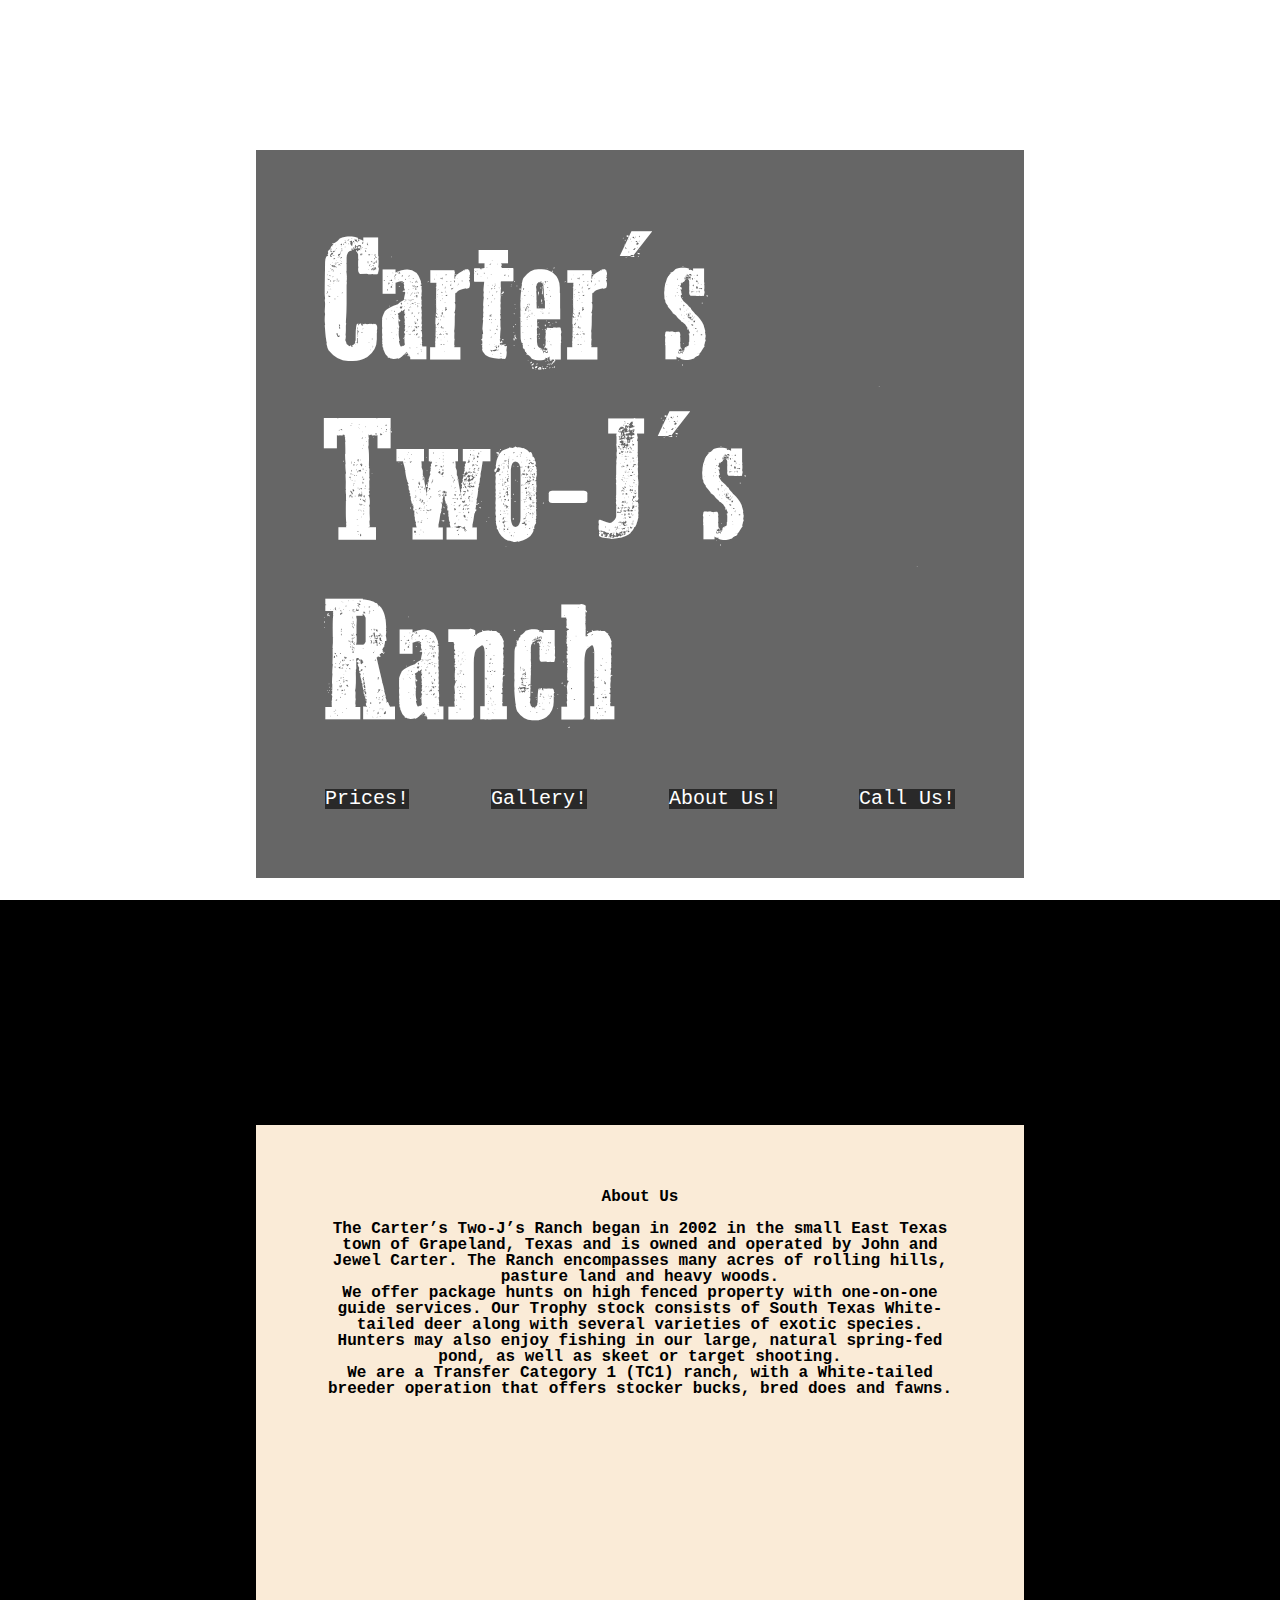
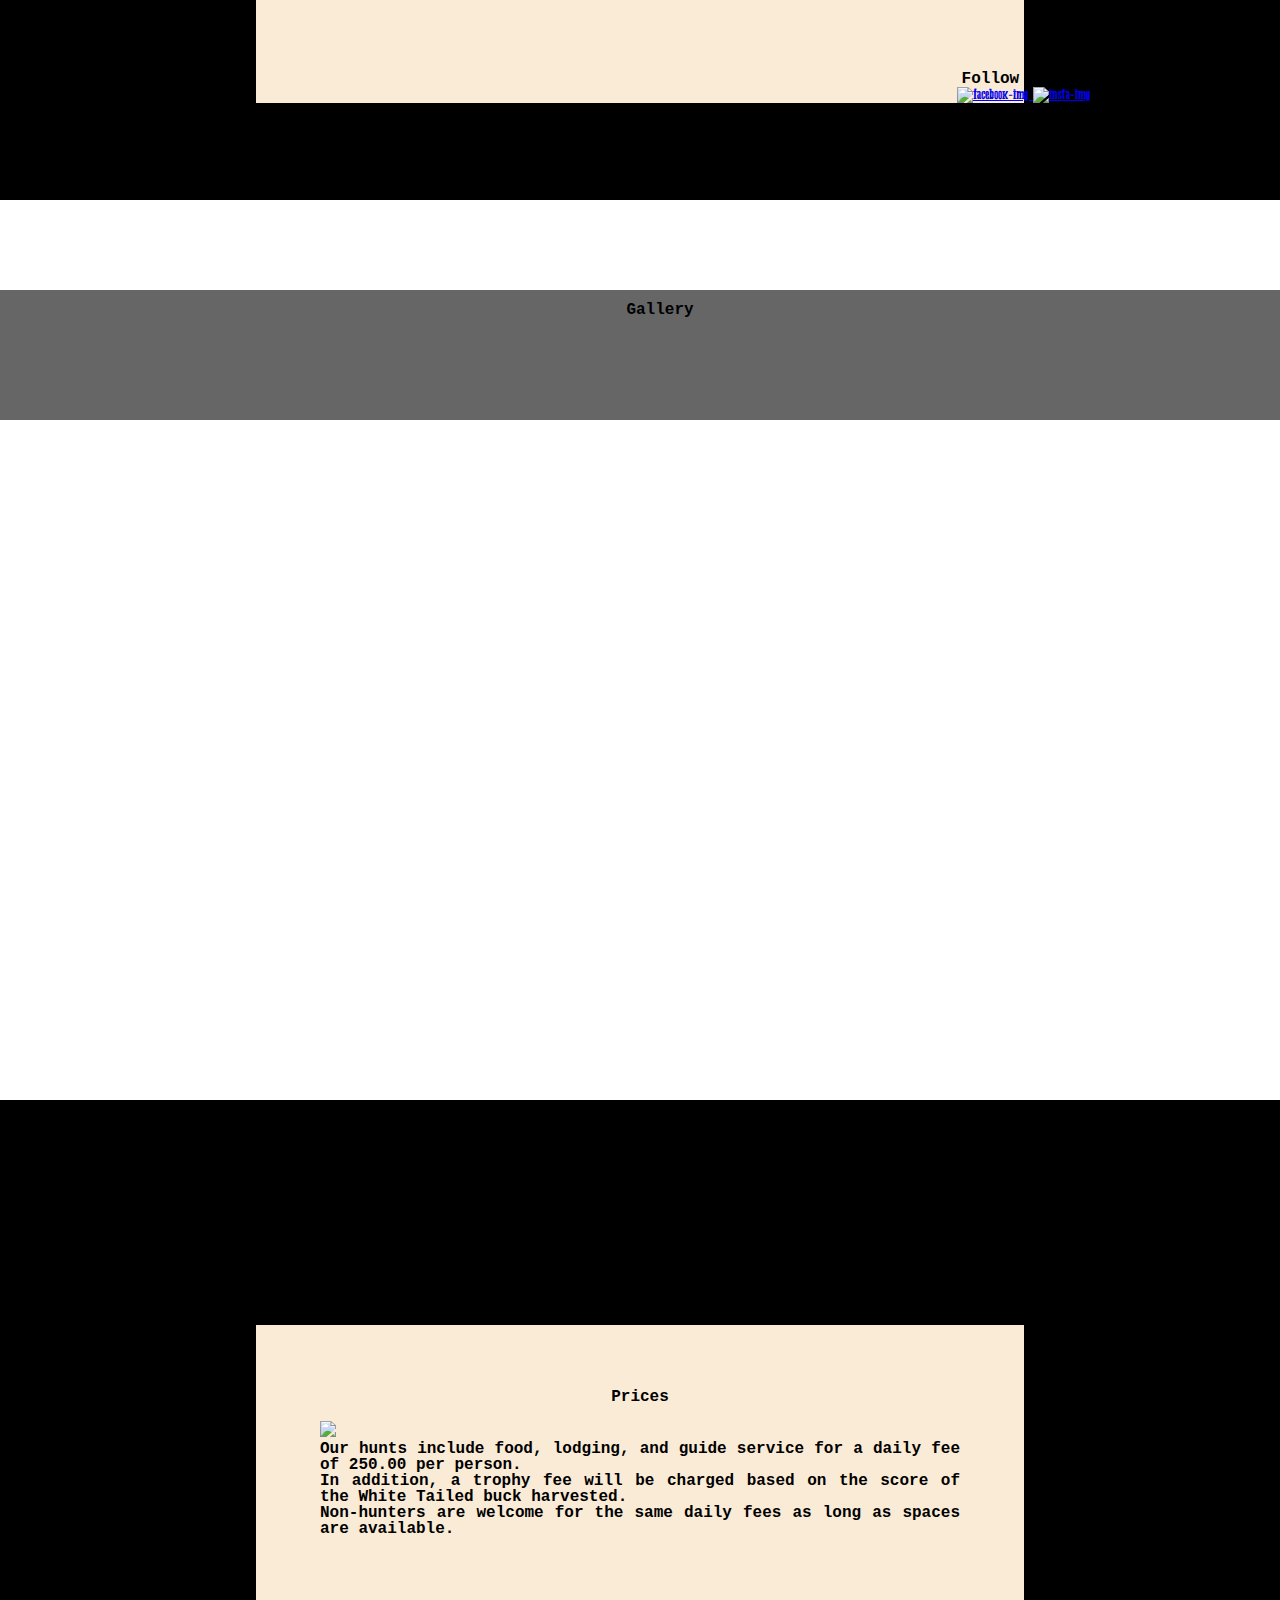
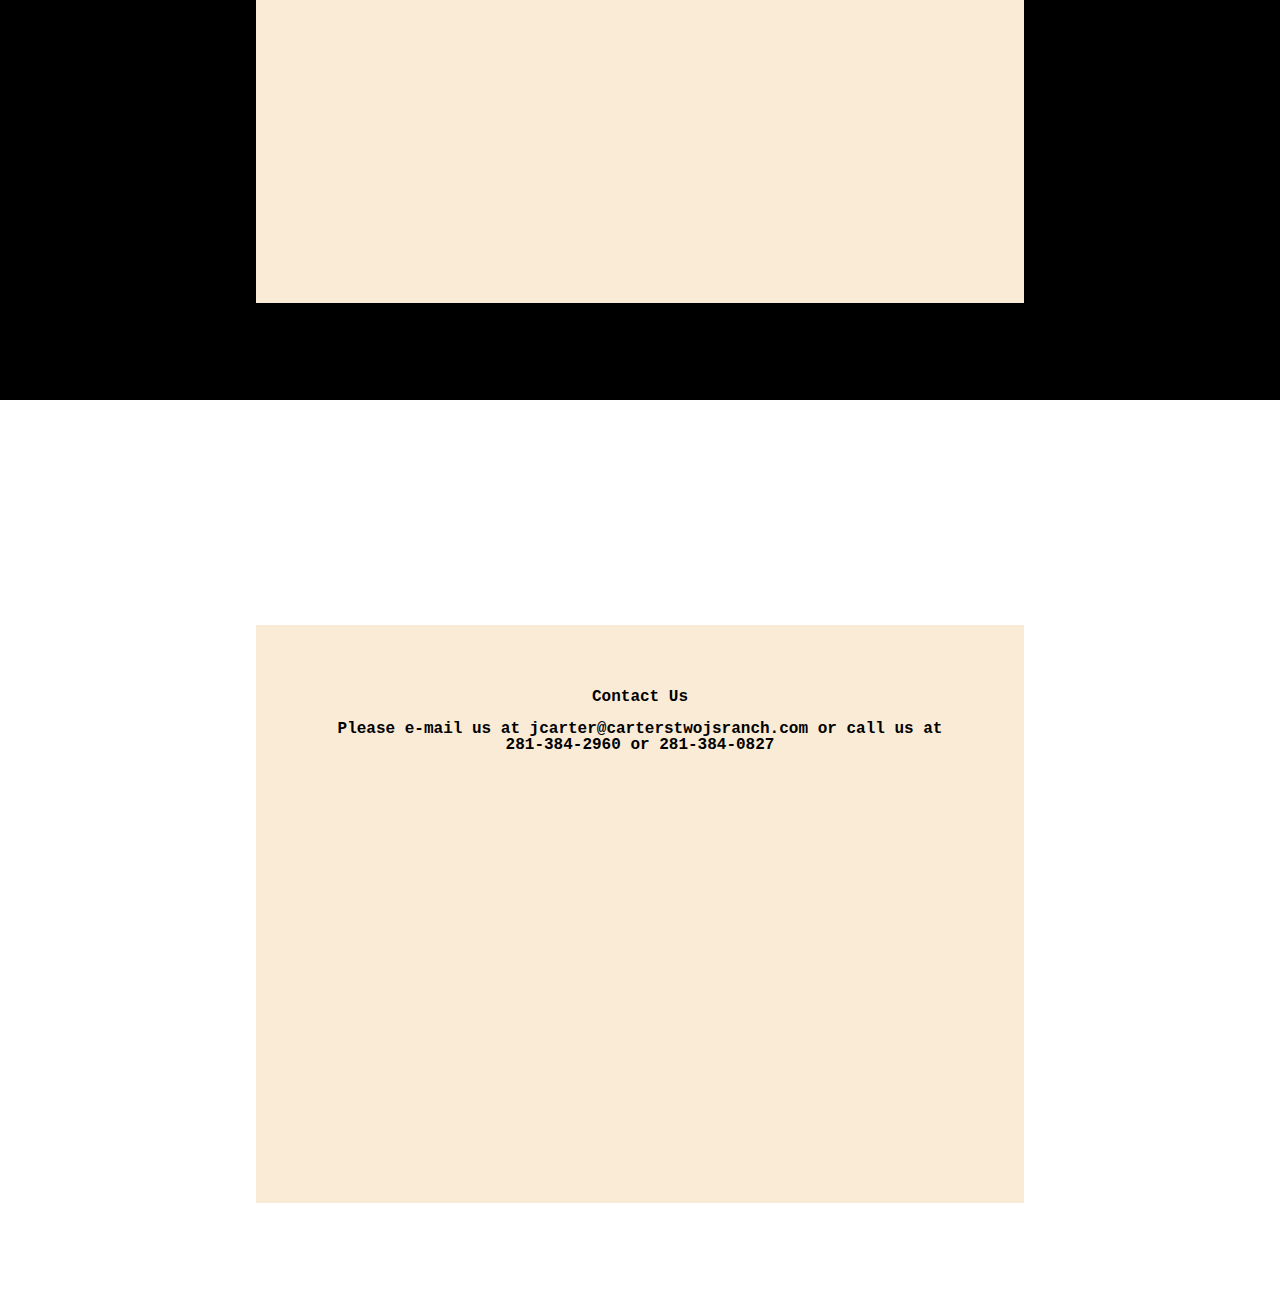
==== index.html @ 8eb3f3fd "added photos from ranch" ====
<!DOCTYPE html>
<html lang="en">
<head>
    <meta charset="UTF-8">
    <meta name="viewport" content="width=device-width, initial-scale=1.0">
    <meta http-equiv="X-UA-Compatible" content="ie=edge">
    <title>Carters Two J's Ranch</title>
    <link rel="stylesheet" href="./assets/css/reset.css">
    <link rel="stylesheet" href="./assets/css/style.css">
    <!-- our font -->
    <link href="https://fonts.googleapis.com/css?family=Sedgwick+Ave+Display&display=swap" rel="stylesheet">
    <link rel="stylesheet" href="./assets/fonts/webfontkit-20190725-182237/stylesheet.css">

    
    
</head>
<body>
    <div class="para1">
        
        <div class="headline-container">
            <!-- <h1 class="headline">Carter’s Two-J’s Ranch</h1> -->
            <span class="headline">
                <h2>Carter's</h2>
                <h2>Two-J's Ranch</h2>
            </span>
            <!-- <span class="headline">Carter’s</span>
            <span class="headline">Two-J’s Ranch</span> -->
            <!-- <span class="headline">Ranch</span> -->
            
            <div class="linkcontainer">
                
                <a class= "linkto" href="#prices">Prices!</a>
                
                
                <a class= "linkto" href="#gallery">Gallery!</a>
                
                
                <a class= "linkto" href="#about">About Us!</a>
                
                
                <a class= "linkto" href="#para2">Call Us!</a>
                
                
            </div>
        </div>
    </div>
    <div id="about">
        <div class="container">
            <h1>About Us</h1>
            <br>
            <!-- <img src="assets/barbed.gif" style= "width: 100%; display: inline-block"> -->
            <p>
                The Carter’s Two-J’s Ranch began in 2002 in the small East Texas town of Grapeland, Texas and is owned and operated by John and Jewel Carter. The Ranch encompasses many acres of rolling hills, pasture land and heavy woods.
            </p>
            <p>
                We offer package hunts on high fenced property with one-on-one guide services. Our Trophy stock consists of South Texas White-tailed deer along with several varieties of exotic species. Hunters may also enjoy fishing in our large, natural spring-fed pond, as well as skeet or target shooting.
            </p>
            <p>
                We are a Transfer Category 1 (TC1) ranch, with a White-tailed breeder operation that offers stocker bucks, bred does and fawns.
            </p>

            <div class="social">

                <p>Follow us on: </p>
                <a href="https://www.facebook.com/Carters-Two-Js-Ranch-110358840312323/">
                    <img href="https://www.facebook.com/Carters-Two-Js-Ranch-110358840312323/"style="width:50px;height:50px; border-style:none;"src="assets/fb-icon.jpg" alt="facebook-img"/>
                    
                </a>
                <a href="https://www.instagram.com/carterstwojs/"> 
                    <img href="https://www.instagram.com/carterstwojs/"style="width:50px;height:50px; border-style:none;" src="assets/insta-icon.jpg" alt="insta-img"/>
                </a>
            </div>
        </div>


    </div>
    <div id="gallery">
        <div class="gallery">
            <h1>Gallery</h1>
            

        </div>
    </div>
    <div id="prices">
            <div class="container felt">
                    <h1>Prices</h1>
                    <br>
                    <img src="assets/barbed.gif" style= "width: 100%; display: inline-block">
                    
                    
                    <div class="text-container">
                        <p>
                            Our hunts include food, lodging, and guide service for a daily fee of 250.00 per person.
                        </p>
                        <p>
                            In addition, a trophy fee will be charged based on the score of the White Tailed buck harvested. 
                        </p>
                        <p>
                            Non-hunters are welcome for the same daily fees as long as spaces are available.
                        </p>

                    </div>
        
        
                </div>
    </div>
    
    <div id="para2">
            <div class="container">
                    <h1>Contact Us</h1>
                    <br>
                    <!-- <img src="assets/barbed.gif" style= "width: 100%; display: inline-block"> -->
                    <p>
                            Please e-mail us at <strong>jcarter@carterstwojsranch.com</strong> or call us at    
                    </p>
                    <p>
                            281-384-2960 or 281-384-0827
                    </p>
        
        
                </div>
    </div>
    
<script>
    document.addEventListener('DOMContentLoaded', function() {
    var elems = document.querySelectorAll('.carousel');
    var instances = M.Carousel.init(elems, {fullWidth: true});
  });
     
</script>
</body>
</html>
---- assets/css/style.css ----
html{
    /* master scrolling */
    scroll-behavior: smooth; 
}


h1, p{
    font-family: 'Courier New', Courier, monospace;
    font-weight: 600;
}


.para1, .intro, #para2, #gallery, #prices, #about{
    width: 100vw;
    height: 100vh;
    margin: auto;
    text-align: center;
    font-family: 'western';

    justify-content: center;
    align-content: center;

    display: block;

    background-attachment: fixed;
    background-position: center;
    background-repeat: no-repeat;
    background-size: cover;

}

#about{
    background-color: black;
    background-image: url("./assets/image.png");    


}

.social{
    width:100%;
    position: absolute;
    bottom: 0px;
    display: inline-block;
    margin-right: 200px;
    /* padding: 5px; */
}
#gallery{
    background-image: url('./assets/carterspictures/murashkame-cBw5Fis0sw8-unsplash.jpg');
    position: relative;
}
.gallery{
    position: absolute;
    height: 10%;
    line-height: 10%;
    /* text-align: center; */
    padding: 20px;
    top: 10%;
    width: 100%;
    background-color: rgba(0,0,0,0.6);
}
#prices{
    /* background-image: url('./assets/carterspictures/deer-looking-feeder.JPG') */
    background-color: black;
}

.text-container{
    text-align: justify;

}



.para1{
    background-image: url("./assets/Lake.jpg");
    overflow: hidden;

}

#para2{
    background-image: url('./assets/deer.jpeg');
}
.linkcontainer{
   margin-top: 30px;
   font-family: 'Courier New', Courier, monospace;
   font-weight: 300;
   display: flex;
   justify-content: space-between;   
   width: 100%;
   
}

.linkto{    
    text-decoration: none;
    background: rgba(0,0,0,0.6);
    color:white;
    font-size: 20px;
    margin: 5px;
    padding: none;
}




.header{
    background-size: cover; 
    padding: 20px;
    height: 42vh;
    width:100%;
    
}




.headline-container{
    background: rgba(0,0,0,0.6);
    width: 50%;
    display: inline-block;
    padding:5%;
    margin-top: 10%;
    /* margin-right: 15%;  */
    color: white;
    font-size: 20vh;
    /* transition-delay: 2s; */

    -webkit-animation: fadein 3s; /* Safari, Chrome and Opera > 12.1 */
       -moz-animation: fadein 3s; /* Firefox < 16 */
        -ms-animation: fadein 3s; /* Internet Explorer */
         -o-animation: fadein 3s; /* Opera < 12.1 */
            animation: fadein 3s;
}

.headline {
    text-align: left
}



.intro{
    background-image: url("./assets/image.png");    
}

.container{
    background-color: #faebd7;
    display: inline-block;
    padding: 5%;
    width: 50%;
    height: 50%;
    margin-top:10%;
    position: relative;
    
    background-image: url("https://www.transparenttextures.com/patterns/purty-wood.png");
    /* This is mostly intended for prototyping; please download the pattern and re-host for production environments. Thank you! */
}


@keyframes fadein {
    from { opacity: 0; }
    to   { opacity: 1; }
}

/* Firefox < 16 */
@-moz-keyframes fadein {
    from { opacity: 0; }
    to   { opacity: 1; }
}

/* Safari, Chrome and Opera > 12.1 */
@-webkit-keyframes fadein {
    from { opacity: 0; }
    to   { opacity: 1; }
}

/* Internet Explorer */
@-ms-keyframes fadein {
    from { opacity: 0; }
    to   { opacity: 1; }
}

/* Opera < 12.1 */
@-o-keyframes fadein {
    from { opacity: 0; }
    to   { opacity: 1; }
}





@keyframes example {
    0%   {background-image: url('./assets/deer.jpeg');}
    25%  {background-image: url('./assets//Lake.jpg');}
    50%  {background-image: url('./assets/accomodations.jpeg');}
    100% {background-image: url('./assets/Lake.jpg');}
  }
  
  /* The element to apply the animation to */
  .para1 {
    width: 100%;
    height: 100vh;
    /* background-color: red; */
    animation-name: example;
    animation-duration: 10s;
  }
---- assets/fonts/webfontkit-20190725-182237/stylesheet.css ----
/*! Generated by Font Squirrel (https://www.fontsquirrel.com) on July 25, 2019 */



@font-face {
    font-family: 'western';
    src: url('./western_bang_bang-webfont.woff2') format('woff2'),
         url('./western_bang_bang-webfont.woff') format('woff');
    font-weight: normal;
    font-style: normal;

}
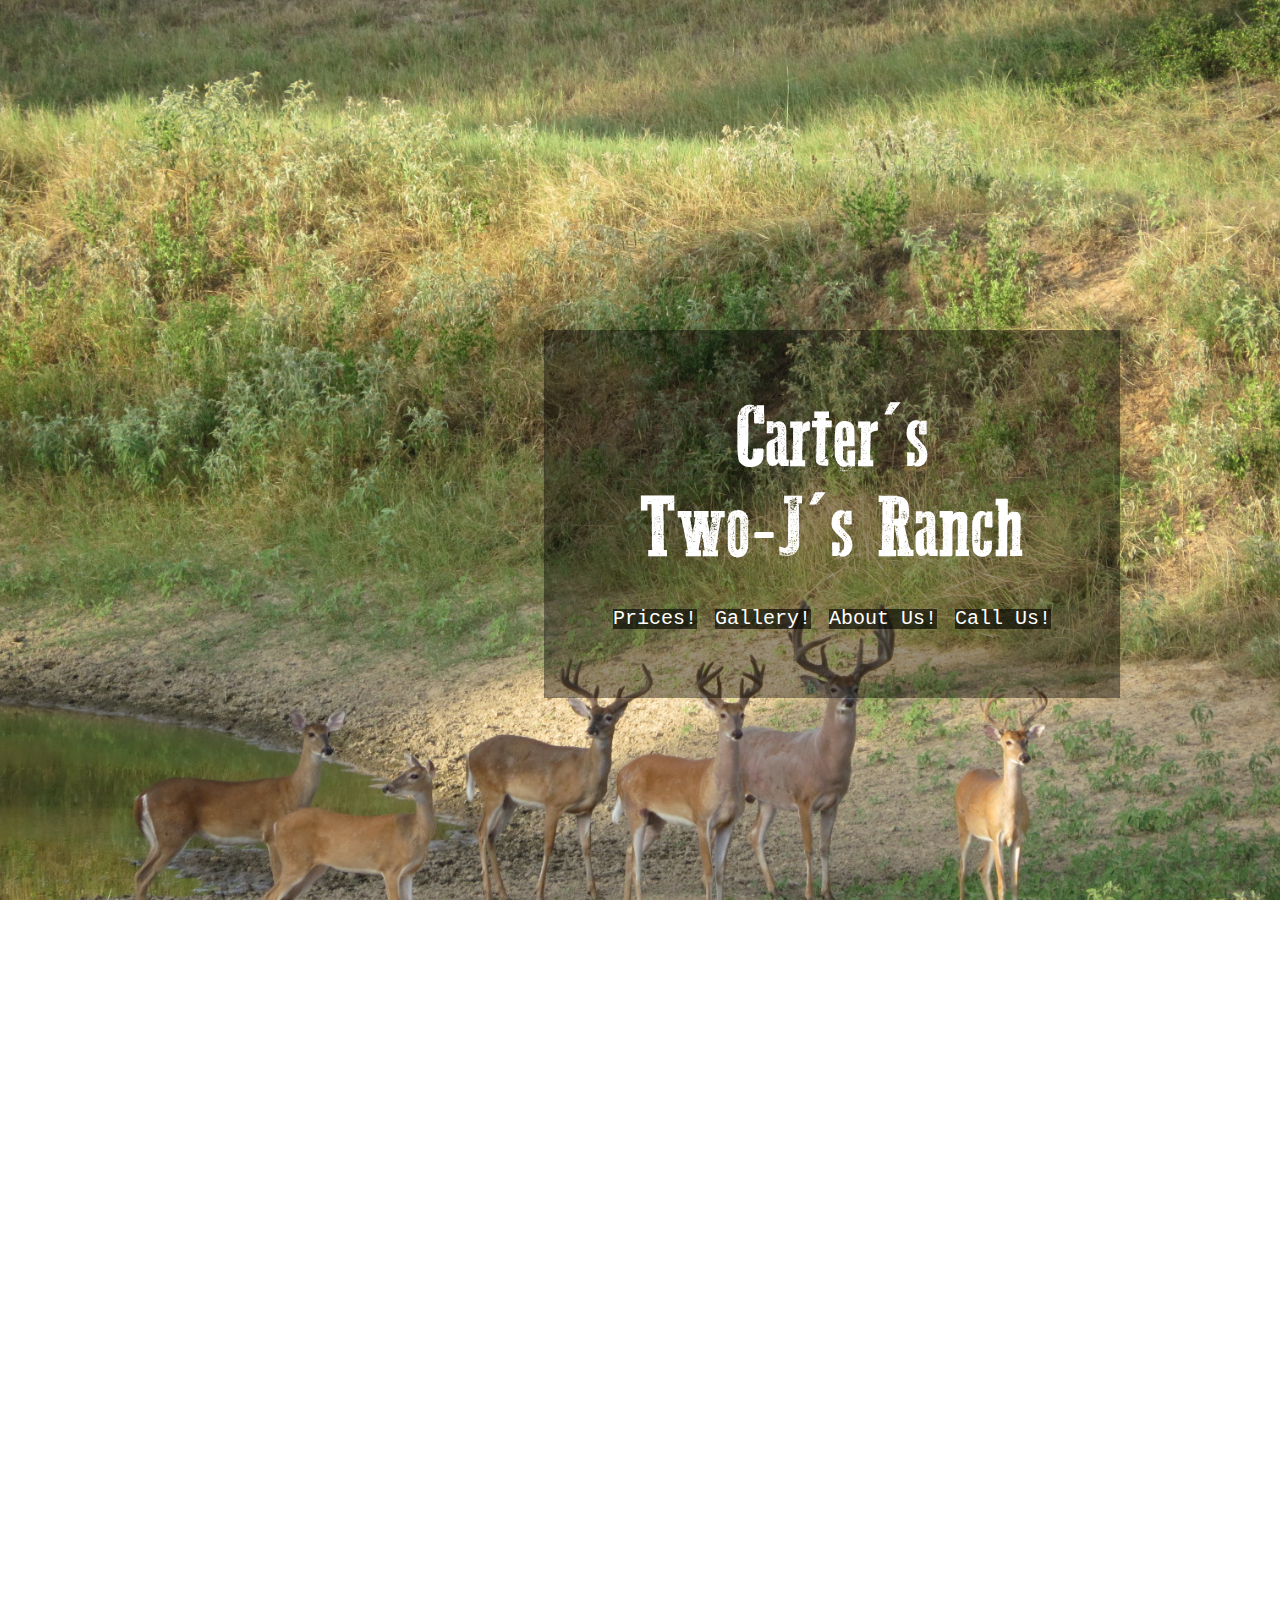
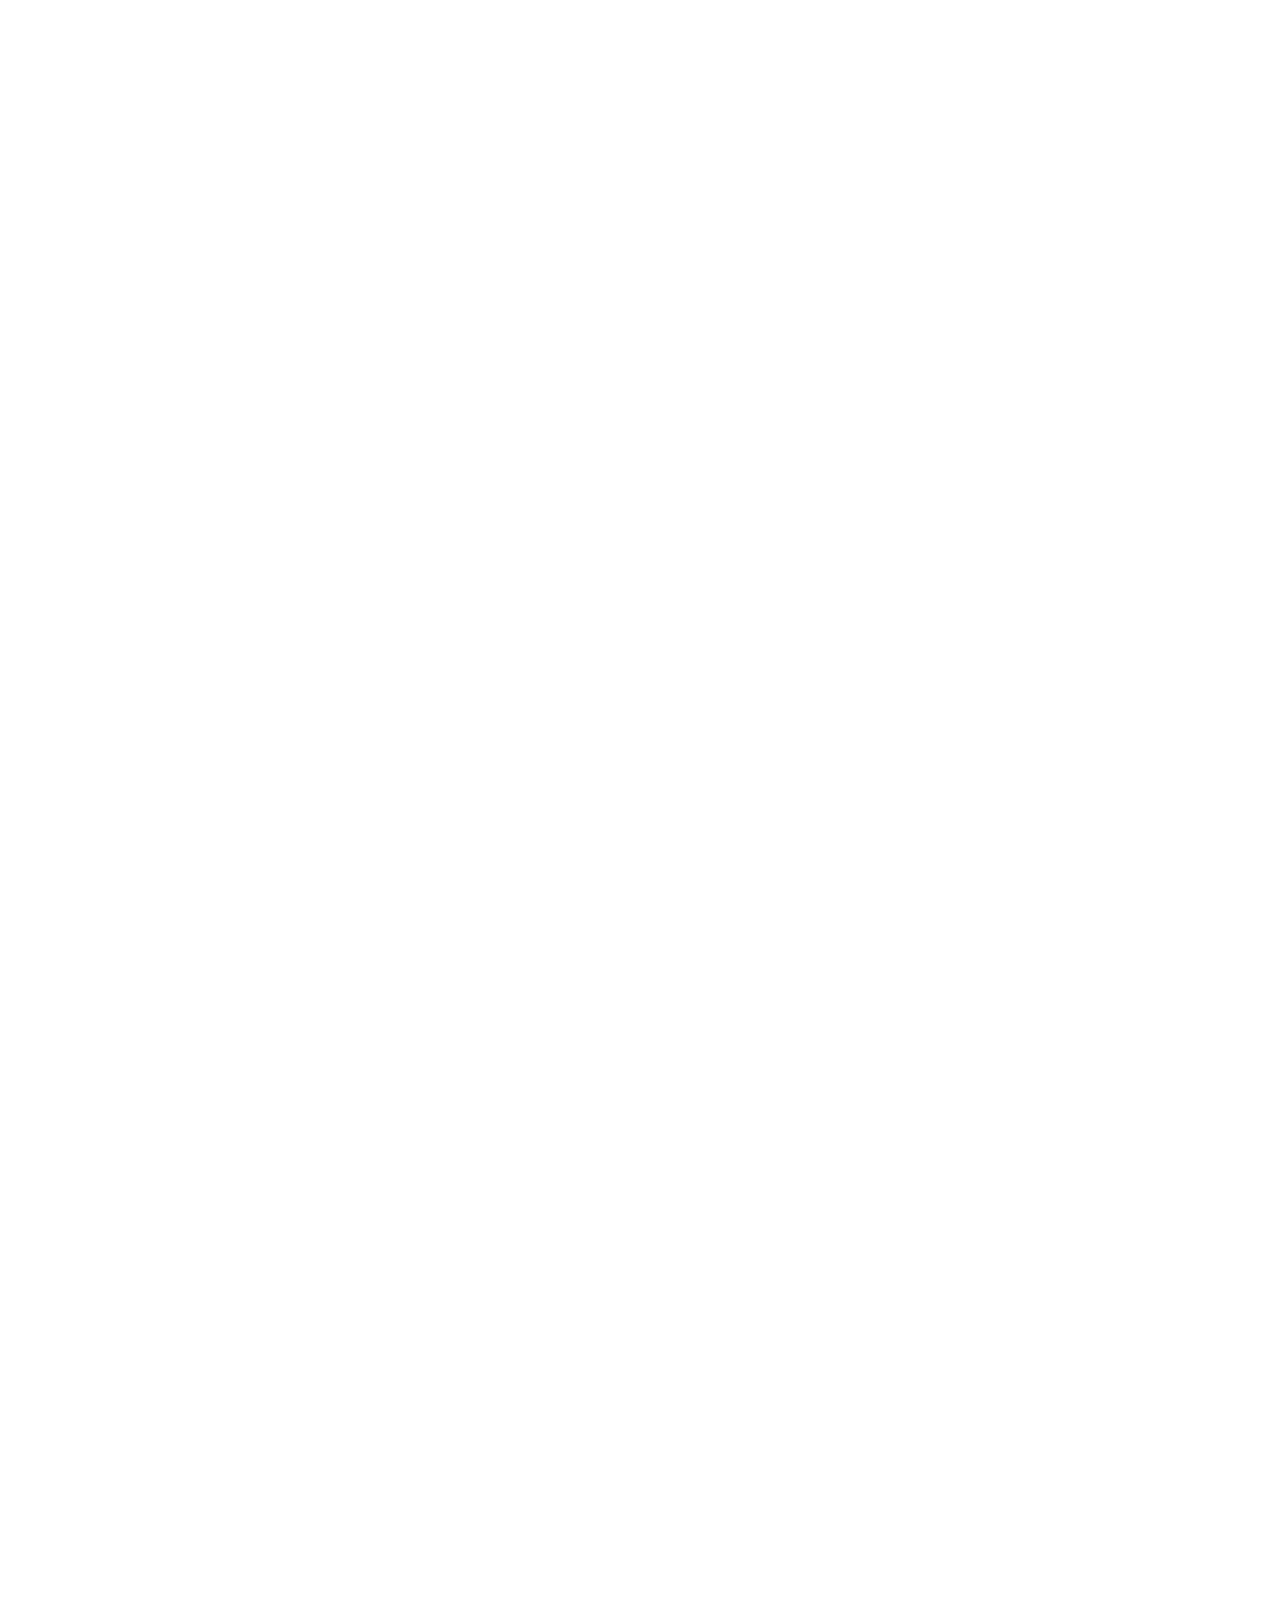
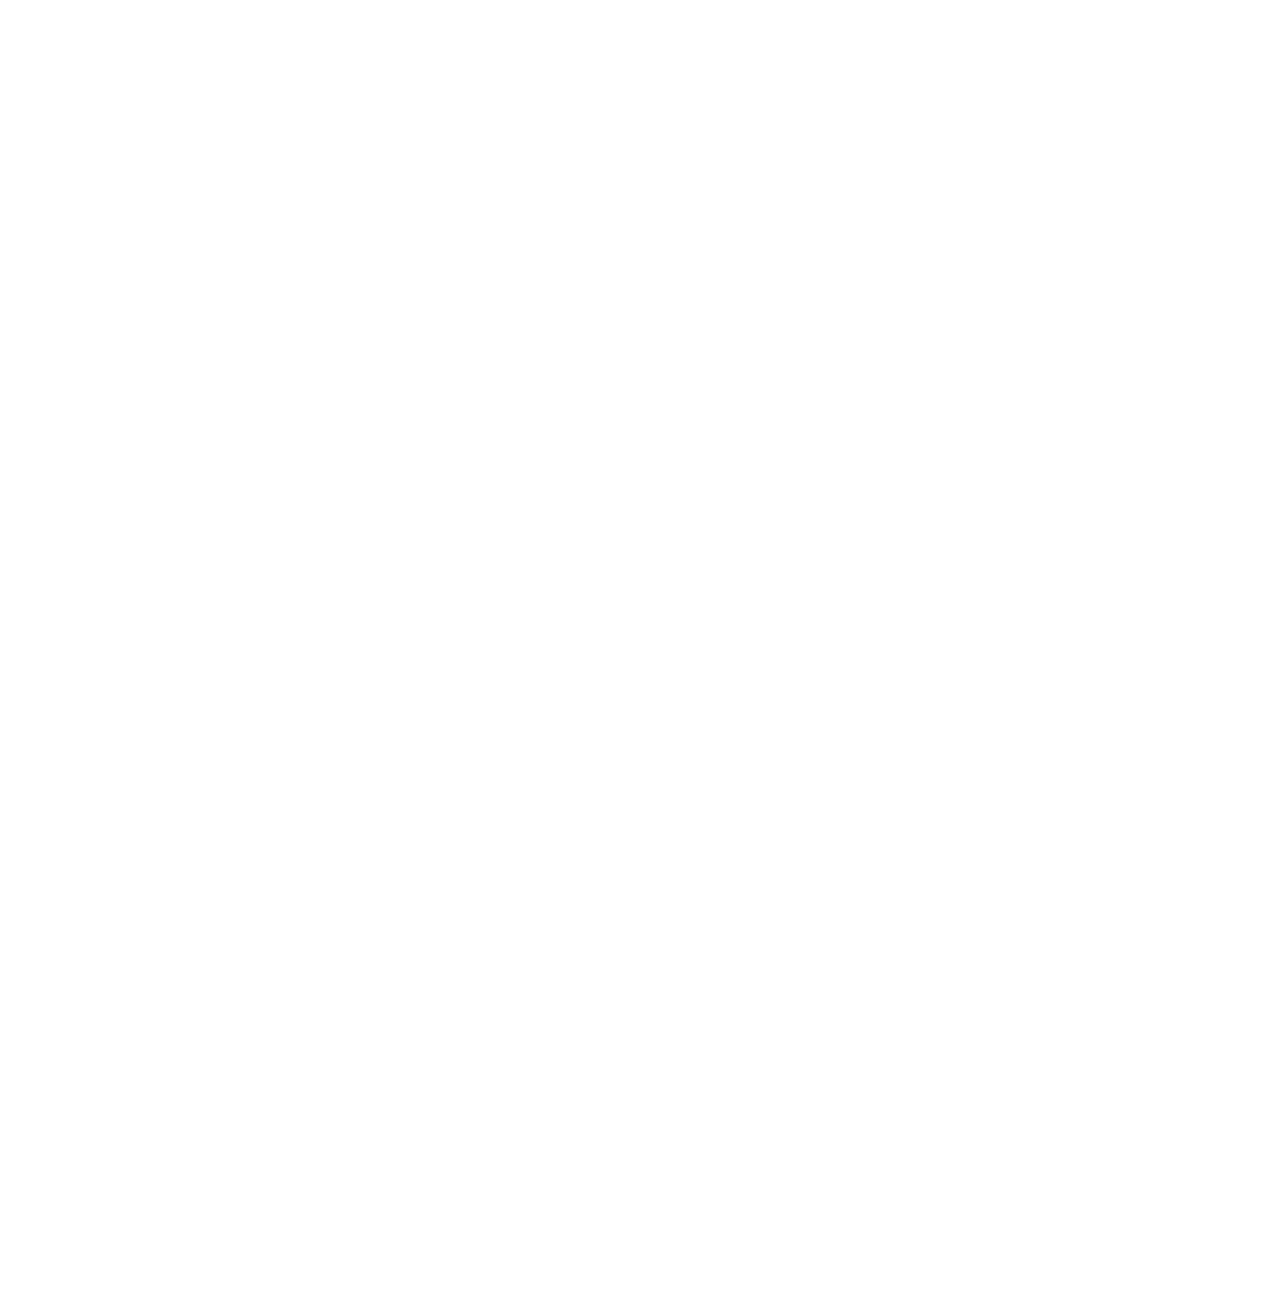
==== commit 5756d3ee: "added gallery placeholder" ====
--- a/index.html
+++ b/index.html
@@ -6,7 +6,7 @@
     <meta http-equiv="X-UA-Compatible" content="ie=edge">
     <title>Carters Two J's Ranch</title>
     <link rel="stylesheet" href="./assets/css/reset.css">
-    <link rel="stylesheet" href="./assets/css/style.css">
+    <link rel="stylesheet" href="./style.css">
     <!-- our font -->
     <link href="https://fonts.googleapis.com/css?family=Sedgwick+Ave+Display&display=swap" rel="stylesheet">
     <link rel="stylesheet" href="./assets/fonts/webfontkit-20190725-182237/stylesheet.css">
@@ -18,14 +18,12 @@
     <div class="para1">
         
         <div class="headline-container">
-            <!-- <h1 class="headline">Carter’s Two-J’s Ranch</h1> -->
+
             <span class="headline">
                 <h2>Carter's</h2>
                 <h2>Two-J's Ranch</h2>
             </span>
-            <!-- <span class="headline">Carter’s</span>
-            <span class="headline">Two-J’s Ranch</span> -->
-            <!-- <span class="headline">Ranch</span> -->
+            
             
             <div class="linkcontainer">
                 
@@ -76,7 +74,27 @@
     </div>
     <div id="gallery">
         <div class="gallery">
-            <h1>Gallery</h1>
+            <div class="gallery-headline">
+                <h1>Gallery</h1>
+
+            </div>
+            <div class="gallery-container">
+                <div class="gallery-select">
+                    <div class="gallery-img">
+                        <h1>Choice 1</h1>
+                    </div>
+                </div>
+                <div class="gallery-select">
+                    <div class="gallery-img">
+                        <h1>Choice 2</h1>
+                    </div>
+                </div>
+                <div class="gallery-select">
+                    <div class="gallery-img">
+                        <h1>Choice 3</h1>
+                    </div>
+                </div>
+            </div>
             
 
         </div>
--- a/style.css
+++ b/style.css
@@ -0,0 +1,227 @@
+html{
+    /* master scrolling */
+    scroll-behavior: smooth; 
+}
+/* fix overflow for mobile */
+html,body
+{
+    width: 100%;
+    height: 100%;
+    margin: 0px;
+    padding: 0px;
+    overflow-x: hidden; 
+}
+
+
+h1, p{
+    font-family: 'Courier New', Courier, monospace;
+    font-weight: 600;
+}
+
+
+.para1, .intro, #para2, #gallery, #prices, #about{
+    width: 100vw;
+    height: 100vh;
+    margin: auto;
+    text-align: center;
+    font-family: 'western';
+
+    justify-content: center;
+    align-content: center;
+
+    display: block;
+
+    background-attachment: fixed;
+    background-position: center;
+    background-repeat: no-repeat;
+    background-size: cover;
+
+}
+
+#about{
+    background-color: black;
+    background-image: url("./assets/image.png");    
+
+
+}
+
+.social{
+    width:100%;
+    position: absolute;
+    bottom: 0px;
+    display: inline-block;
+    margin-right: 200px;
+    /* padding: 5px; */
+}
+#gallery{
+    background-image: url('./assets/imgs/carterspictures/murashkame-cBw5Fis0sw8-unsplash.jpg');
+    position: relative;
+}
+.gallery-headline{
+    position: absolute;
+    height: 10%;
+    line-height: 10%;
+    text-align: center;
+    padding: 20px;
+    top: 10%;
+    width: 100%;
+    background-color: rgba(0,0,0,0.6);
+}
+.gallery-container{
+    max-width: 100%;
+    display: flex;
+    background: black;
+    color: #faebd7;
+    height: 40vh;
+    position: relative;
+    top: 40vh;
+}
+.gallery-select{
+    flex:1;
+}
+#prices{
+    /* background-image: url('./assets/carterspictures/deer-looking-feeder.JPG') */
+    background-color: black;
+}
+
+.text-container{
+    text-align: justify;
+
+}
+
+
+
+.para1{
+    background-image: url("./assets/imgs/carterspictures/deer-family.JPG");
+    overflow: hidden;
+
+}
+
+#para2{
+    background-image: url('./assets/imgs/deer.jpeg');
+}
+.linkcontainer{
+   margin-top: 30px;
+   font-family: 'Courier New', Courier, monospace;
+   font-weight: 300;
+   display: flex;
+   justify-content: space-between;   
+   width: 100%;
+   
+}
+
+.linkto{    
+    text-decoration: none;
+    background: rgba(0,0,0,0.6);
+    color:white;
+    font-size: 20px;
+    margin: 5px;
+    padding: none;
+}
+
+
+
+
+.header{
+    background-size: cover; 
+    padding: 20px;
+    height: 42vh;
+    width:100%;
+    
+}
+
+
+
+
+.headline-container{
+    background: rgba(0,0,0,0.4);
+    width: 35%;
+    display: inline-block;
+    padding:5%;
+    margin-top: 10%;
+    margin-left: 30%;
+    /* margin-right: 15%;  */
+    color: white;
+    font-size: 10vh;
+    /* text-align: center; */
+    /* transition-delay: 2s; */
+
+    -webkit-animation: fadein 3s; /* Safari, Chrome and Opera > 12.1 */
+       -moz-animation: fadein 3s; /* Firefox < 16 */
+        -ms-animation: fadein 3s; /* Internet Explorer */
+         -o-animation: fadein 3s; /* Opera < 12.1 */
+            animation: fadein 3s;
+}
+
+.headline {
+    text-align: center
+}
+
+
+
+.intro{
+    background-image: url("./assets/image.png");    
+}
+
+.container{
+    background-color: #faebd7;
+    display: inline-block;
+    padding: 5%;
+    width: 50%;
+    height: 50%;
+    margin-top:10%;
+    position: relative;
+    
+    background-image: url("https://www.transparenttextures.com/patterns/purty-wood.png");
+    /* This is mostly intended for prototyping; please download the pattern and re-host for production environments. Thank you! */
+}
+
+
+@keyframes fadein {
+    from { opacity: 0; }
+    to   { opacity: 1; }
+}
+
+/* Firefox < 16 */
+@-moz-keyframes fadein {
+    from { opacity: 0; }
+    to   { opacity: 1; }
+}
+
+/* Safari, Chrome and Opera > 12.1 */
+@-webkit-keyframes fadein {
+    from { opacity: 0; }
+    to   { opacity: 1; }
+}
+
+/* Internet Explorer */
+@-ms-keyframes fadein {
+    from { opacity: 0; }
+    to   { opacity: 1; }
+}
+
+/* Opera < 12.1 */
+@-o-keyframes fadein {
+    from { opacity: 0; }
+    to   { opacity: 1; }
+}
+
+
+
+
+
+@keyframes example {
+    0%   {background-image: url('./assets/imgs/accomodations.jpeg');}
+    25%  {background-image: url('./assets/imgs/carterspictures/blackbuck.JPG');}
+    50%  {background-image: url('./assets/imgs/carterspictures/deer-drinking.JPG');}
+    100% {background-image: url('./assets/imgs/carterspictures/deer-looking-feeder.JPG');}
+  }
+  
+  /* The element to apply the animation to */
+  .para1 {
+    width: 100%;
+    height: 100vh;
+    /* background-color: red; */
+    animation-name: example;
+    animation-duration: 10s;
+  }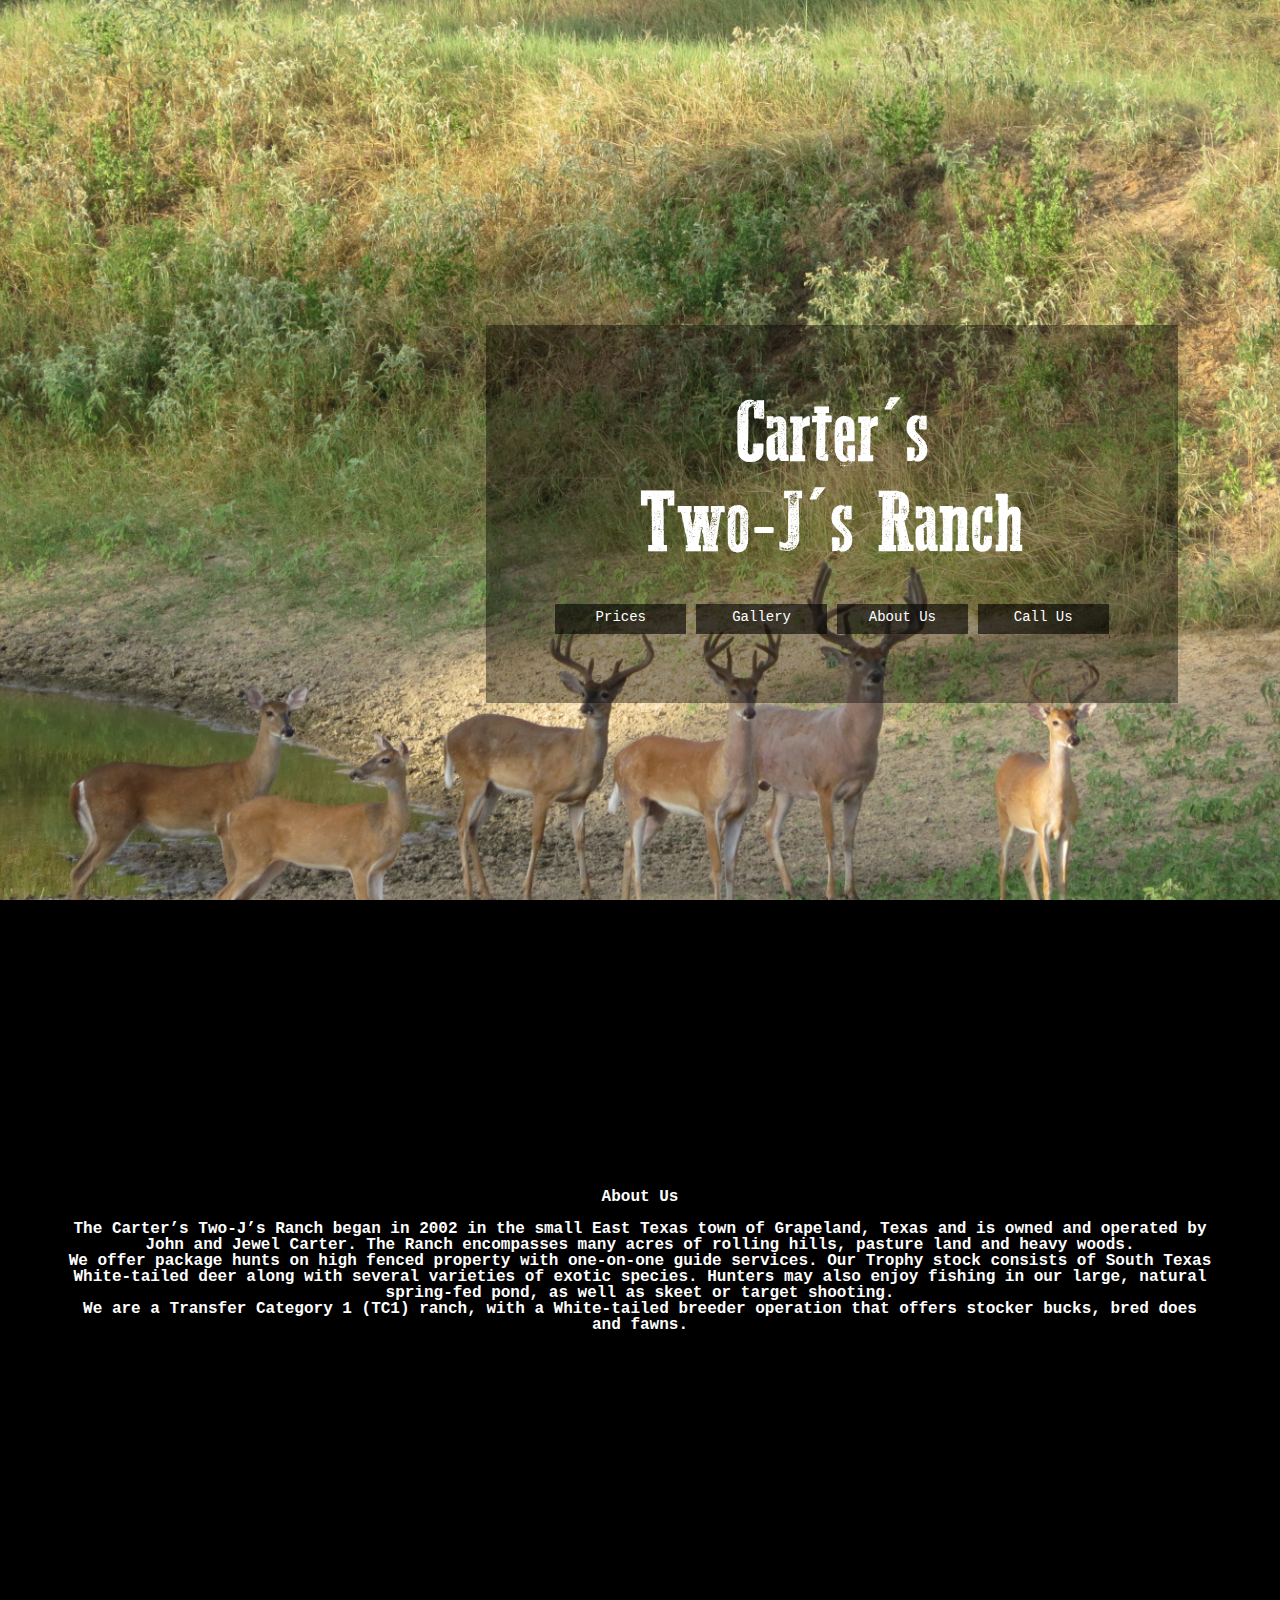
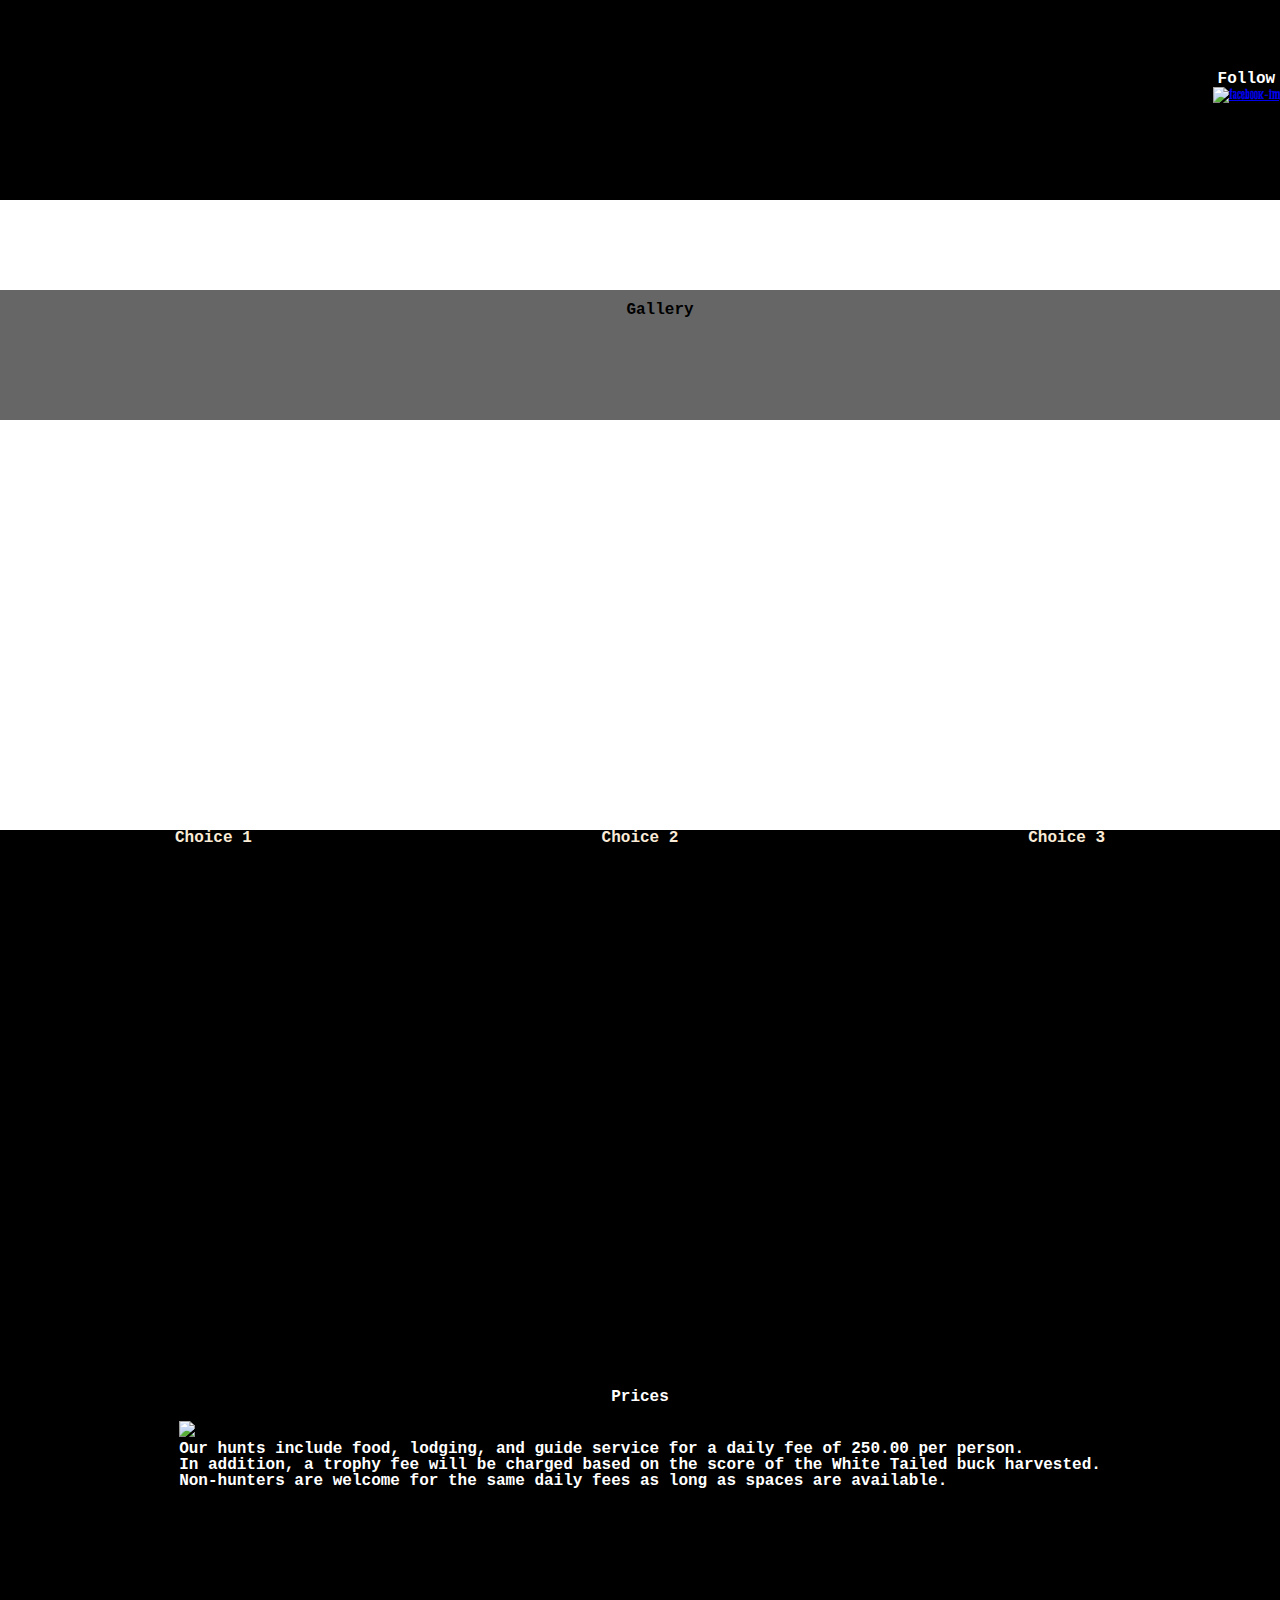
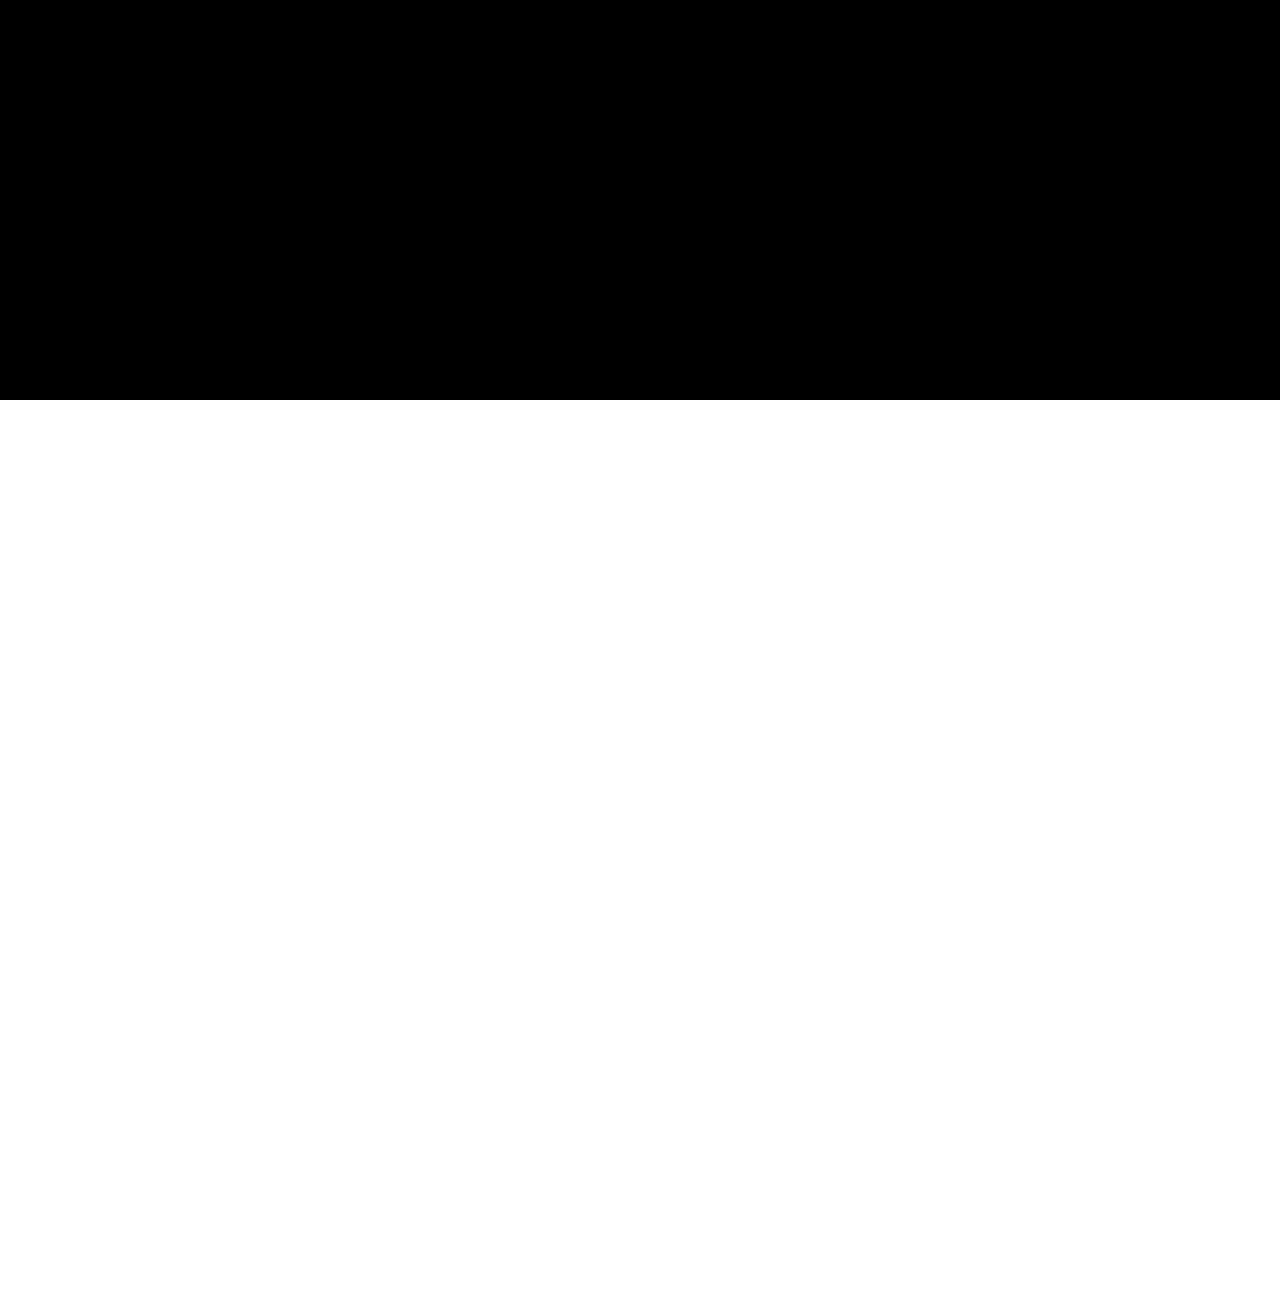
==== commit 58c1dc12: "mobile" ====
--- a/index.html
+++ b/index.html
@@ -27,16 +27,16 @@
             
             <div class="linkcontainer">
                 
-                <a class= "linkto" href="#prices">Prices!</a>
+                <a class= "linkto" href="#prices">Prices</a>
                 
                 
-                <a class= "linkto" href="#gallery">Gallery!</a>
+                <a class= "linkto" href="#gallery">Gallery</a>
                 
                 
-                <a class= "linkto" href="#about">About Us!</a>
+                <a class= "linkto" href="#about">About Us</a>
                 
                 
-                <a class= "linkto" href="#para2">Call Us!</a>
+                <a class= "linkto" href="#para2">Call Us</a>
                 
                 
             </div>
--- a/style.css
+++ b/style.css
@@ -9,7 +9,7 @@
     height: 100%;
     margin: 0px;
     padding: 0px;
-    overflow-x: hidden; 
+    /* overflow-x: hidden;  */
 }
 
 
@@ -40,7 +40,7 @@
 
 #about{
     background-color: black;
-    background-image: url("./assets/image.png");    
+    background-image: url("./assets/imgs/image.png");    
 
 
 }
@@ -92,7 +92,7 @@
 
 
 .para1{
-    background-image: url("./assets/imgs/carterspictures/deer-family.JPG");
+    background-image: url("./assets/imgs/mobile/deer-family-resize.png");
     overflow: hidden;
 
 }
@@ -101,12 +101,14 @@
     background-image: url('./assets/imgs/deer.jpeg');
 }
 .linkcontainer{
+   height: auto;
    margin-top: 30px;
    font-family: 'Courier New', Courier, monospace;
    font-weight: 300;
    display: flex;
-   justify-content: space-between;   
-   width: 100%;
+   justify-content: center;
+   /* width: 100%; */
+   line-height: normal;
    
 }
 
@@ -114,9 +116,11 @@
     text-decoration: none;
     background: rgba(0,0,0,0.6);
     color:white;
-    font-size: 20px;
+    font-size: 14px;
     margin: 5px;
-    padding: none;
+    padding: 5px;
+    height: 20px;
+    flex:1;
 }
 
 
@@ -135,7 +139,7 @@
 
 .headline-container{
     background: rgba(0,0,0,0.4);
-    width: 35%;
+    width: 44%;
     display: inline-block;
     padding:5%;
     margin-top: 10%;
@@ -164,15 +168,17 @@
 }
 
 .container{
-    background-color: #faebd7;
+    /* background-color: #faebd7; */
+    color: white;
     display: inline-block;
     padding: 5%;
-    width: 50%;
+    /* width is fugly, gotta go */
+    /* width: 50%; */
     height: 50%;
     margin-top:10%;
     position: relative;
     
-    background-image: url("https://www.transparenttextures.com/patterns/purty-wood.png");
+    /* background-image: linear-gradient(rgba(255,255,255,0.5), rgba(255,255,255,0.5)),url("https://www.transparenttextures.com/patterns/purty-wood.png"); */
     /* This is mostly intended for prototyping; please download the pattern and re-host for production environments. Thank you! */
 }
 
@@ -224,4 +230,22 @@
     /* background-color: red; */
     animation-name: example;
     animation-duration: 10s;
-  }+  }
+
+  @media only screen and (max-width: 600px) {
+      html, body{
+        overflow-x: hidden; 
+      }
+      .headline-container{
+        font-size: 48px;
+      }
+    .para1 {
+      background-image: url('./assets/imgs/mobile/blackbuck-resize.png');
+    }
+    .linkcontainer{
+        flex-wrap: wrap;
+    }
+    .linkto{
+        white-space: pre;
+    }
+  }
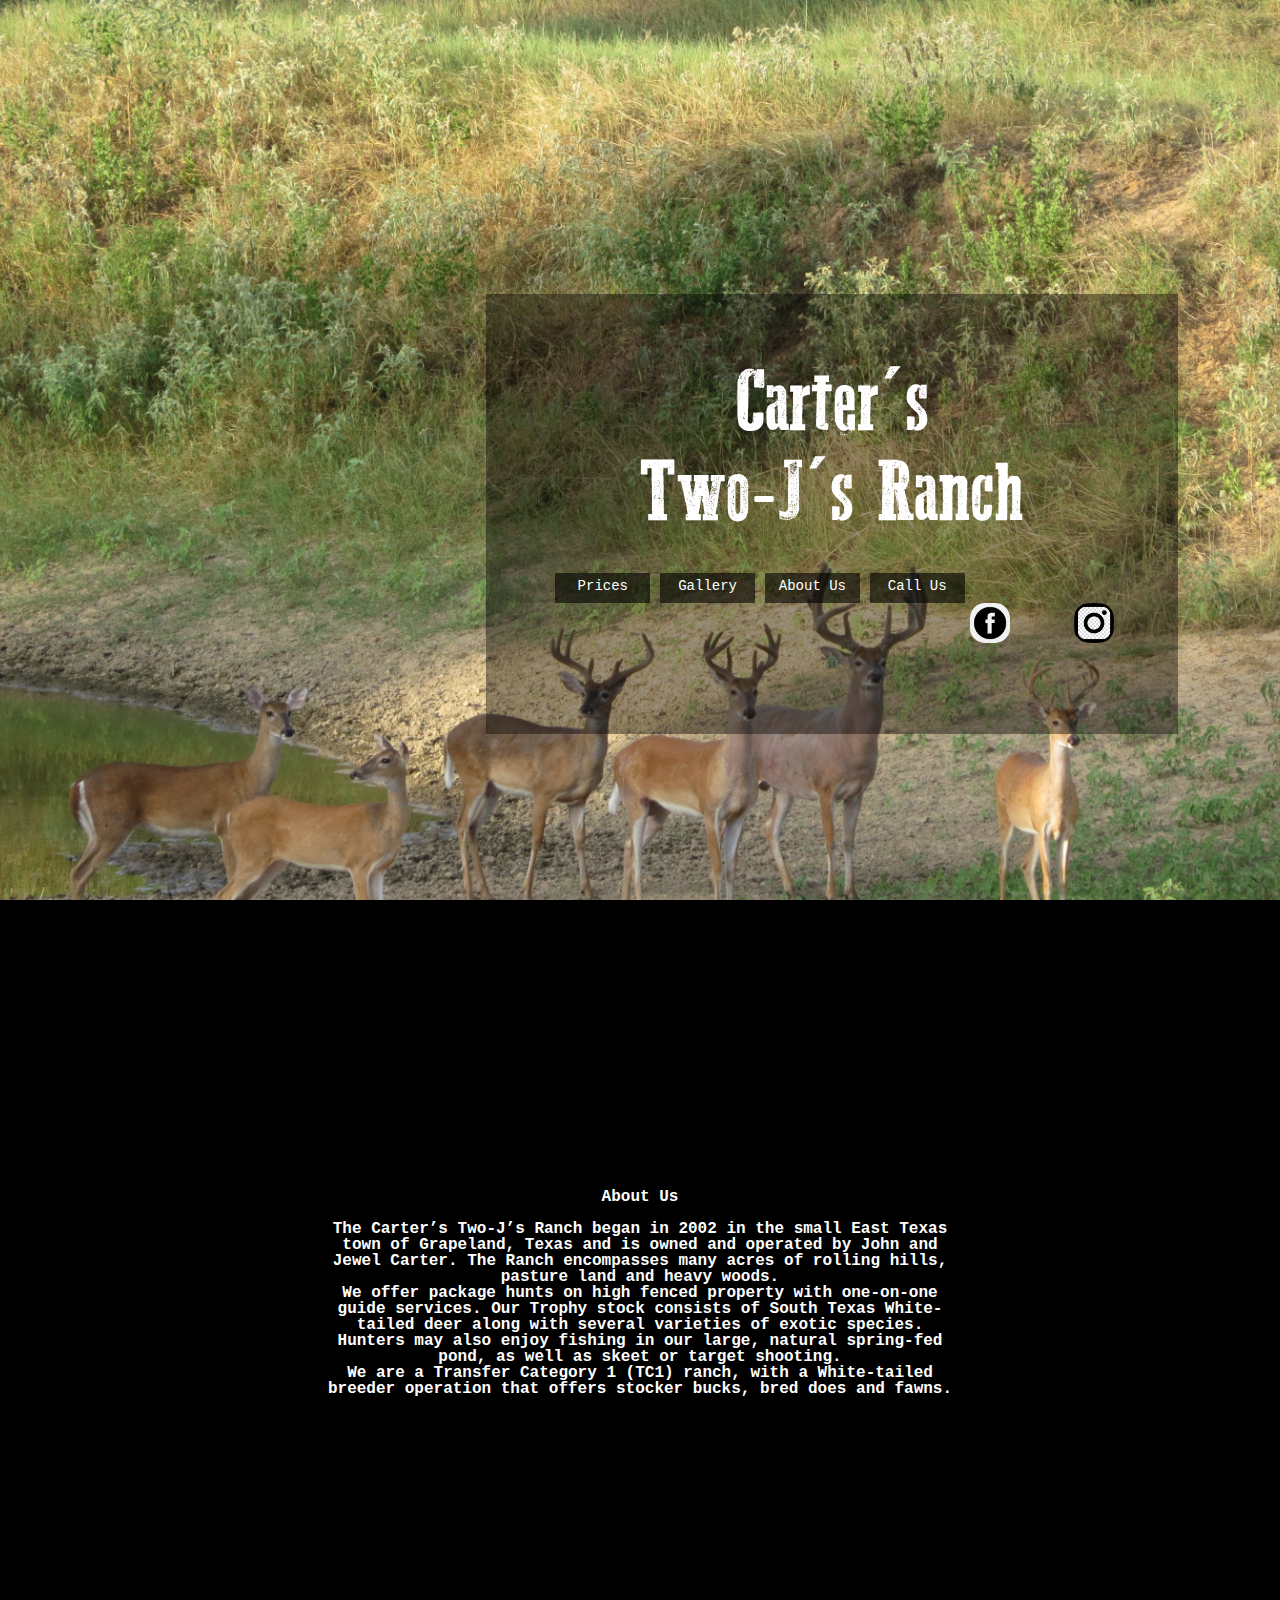
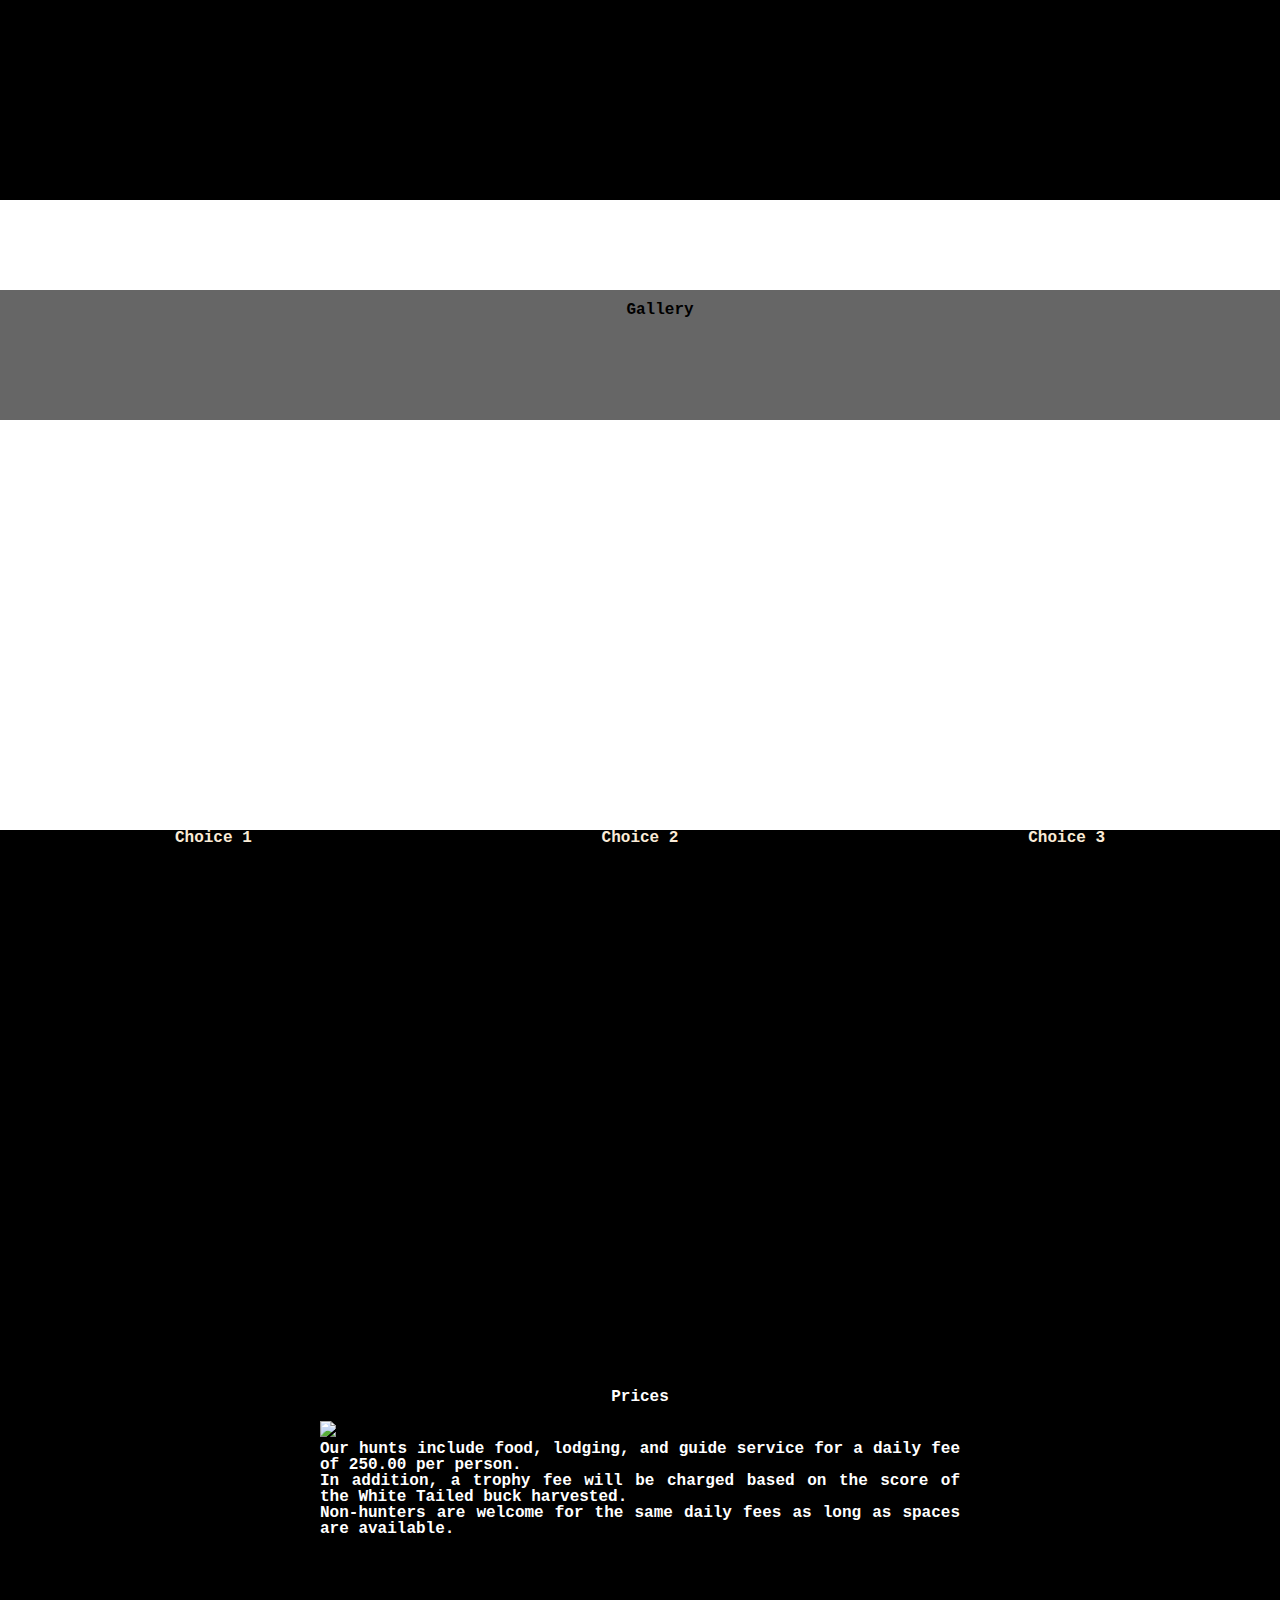
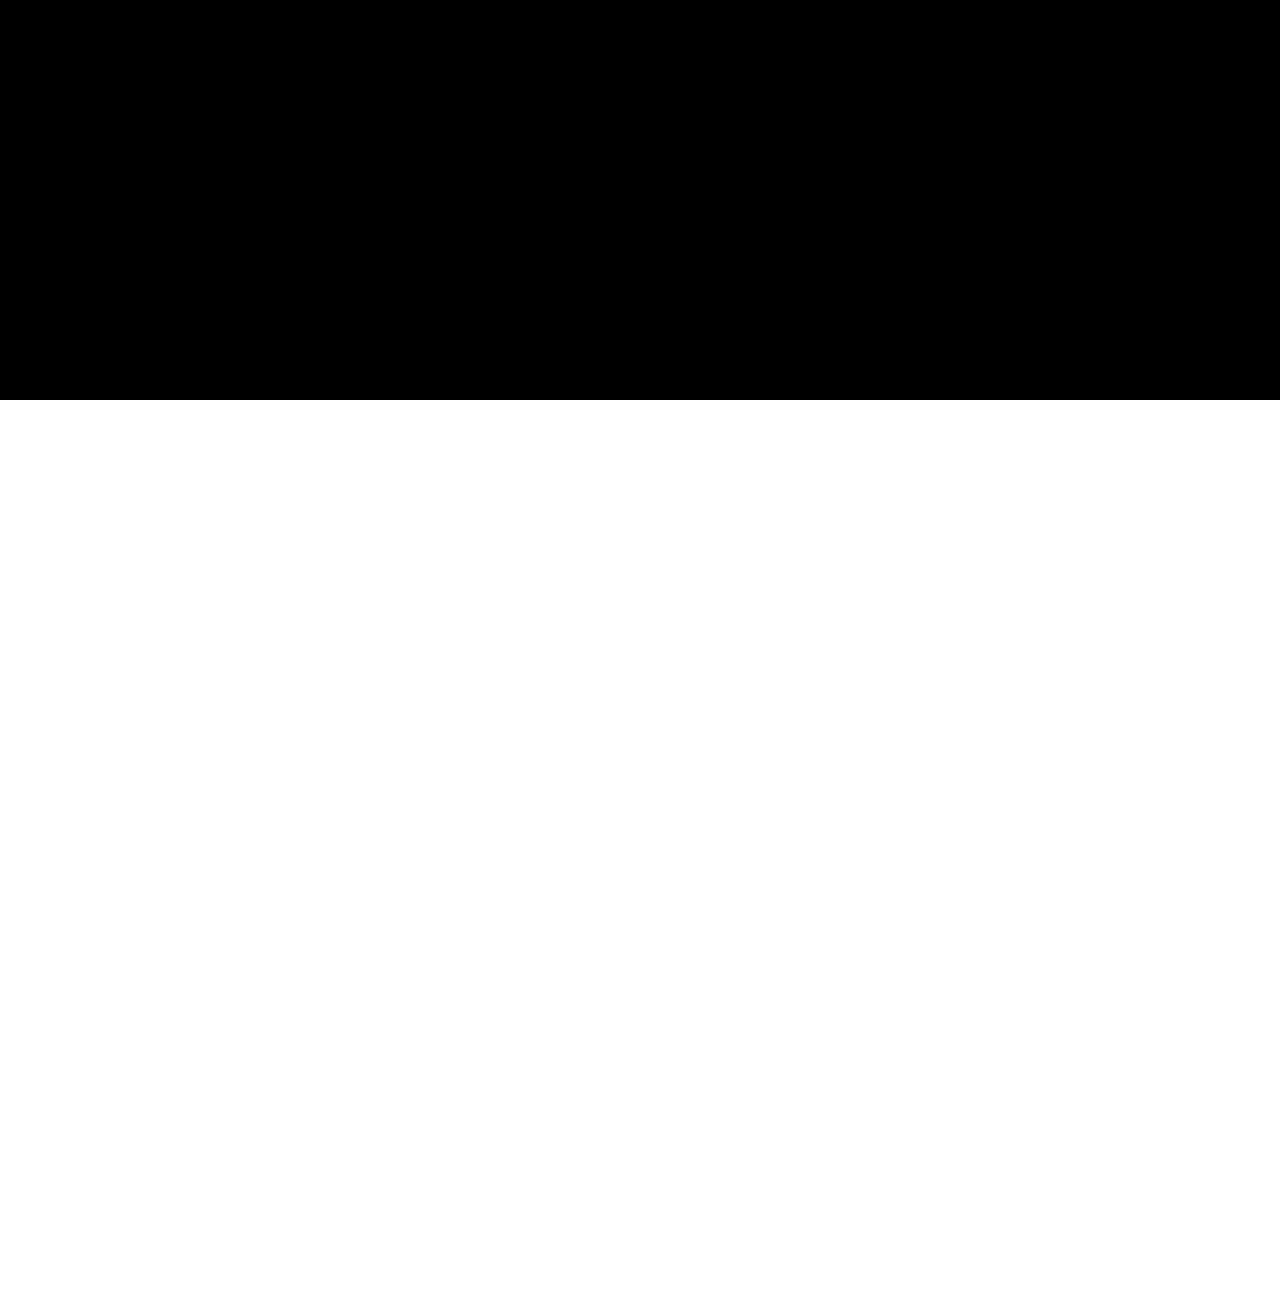
==== commit 92522a8f: "mugshot updated and social links working" ====
--- a/index.html
+++ b/index.html
@@ -38,6 +38,17 @@
                 
                 <a class= "linkto" href="#para2">Call Us</a>
                 
+
+                <div class="social-container">
+                    <!-- <a href="https://www.facebook.com/Carters-Two-Js-Ranch-110358840312323/"> -->
+                        <img href="https://www.facebook.com/Carters-Two-Js-Ranch-110358840312323/" onclick="socialClick('facebook')"style="width:40px;height:40px; border-style:none; margin-right: 10px; border-radius: 15px;"src="./assets/imgs/fb-icon.jpg" alt="facebook-img"/>
+                        
+                    <!-- </a> -->
+                    <!-- <a href="https://www.instagram.com/carterstwojs/">  -->
+                        <img href="https://www.instagram.com/carterstwojs/" onclick="socialClick('insta')"style="width:40px;height:40px; border-style:none; border-radius: 15px;" src="./assets/imgs/insta-icon.jpg" alt="insta-img"/>
+                    <!-- </a> -->
+
+                </div>
                 
             </div>
         </div>
@@ -57,17 +68,7 @@
                 We are a Transfer Category 1 (TC1) ranch, with a White-tailed breeder operation that offers stocker bucks, bred does and fawns.
             </p>
 
-            <div class="social">
-
-                <p>Follow us on: </p>
-                <a href="https://www.facebook.com/Carters-Two-Js-Ranch-110358840312323/">
-                    <img href="https://www.facebook.com/Carters-Two-Js-Ranch-110358840312323/"style="width:50px;height:50px; border-style:none;"src="assets/fb-icon.jpg" alt="facebook-img"/>
-                    
-                </a>
-                <a href="https://www.instagram.com/carterstwojs/"> 
-                    <img href="https://www.instagram.com/carterstwojs/"style="width:50px;height:50px; border-style:none;" src="assets/insta-icon.jpg" alt="insta-img"/>
-                </a>
-            </div>
+            
         </div>
 
 
@@ -140,10 +141,16 @@
     </div>
     
 <script>
-    document.addEventListener('DOMContentLoaded', function() {
-    var elems = document.querySelectorAll('.carousel');
-    var instances = M.Carousel.init(elems, {fullWidth: true});
-  });
+//     document.addEventListener('DOMContentLoaded', function() {
+//     var elems = document.querySelectorAll('.carousel');
+//     var instances = M.Carousel.init(elems, {fullWidth: true});
+//   });
+function socialClick(x){
+    let url;
+    x == 'insta' ? url = 'https://www.instagram.com/carterstwojs/' : url = 'https://www.facebook.com/Carters-Two-Js-Ranch-110358840312323/'
+    let win = window.open(url, '_blank');
+    win.focus();
+}
      
 </script>
 </body>
--- a/style.css
+++ b/style.css
@@ -173,7 +173,7 @@
     display: inline-block;
     padding: 5%;
     /* width is fugly, gotta go */
-    /* width: 50%; */
+    width: 50%;
     height: 50%;
     margin-top:10%;
     position: relative;
@@ -248,4 +248,13 @@
     .linkto{
         white-space: pre;
     }
+    .social-container{
+        margin-top: 10px;
+        display: inline-flex;
+        background-color: rgb(0,0,0,0.3);
+        padding: 15px;
+    }
+    .container{
+        width: auto;
+    }
   }
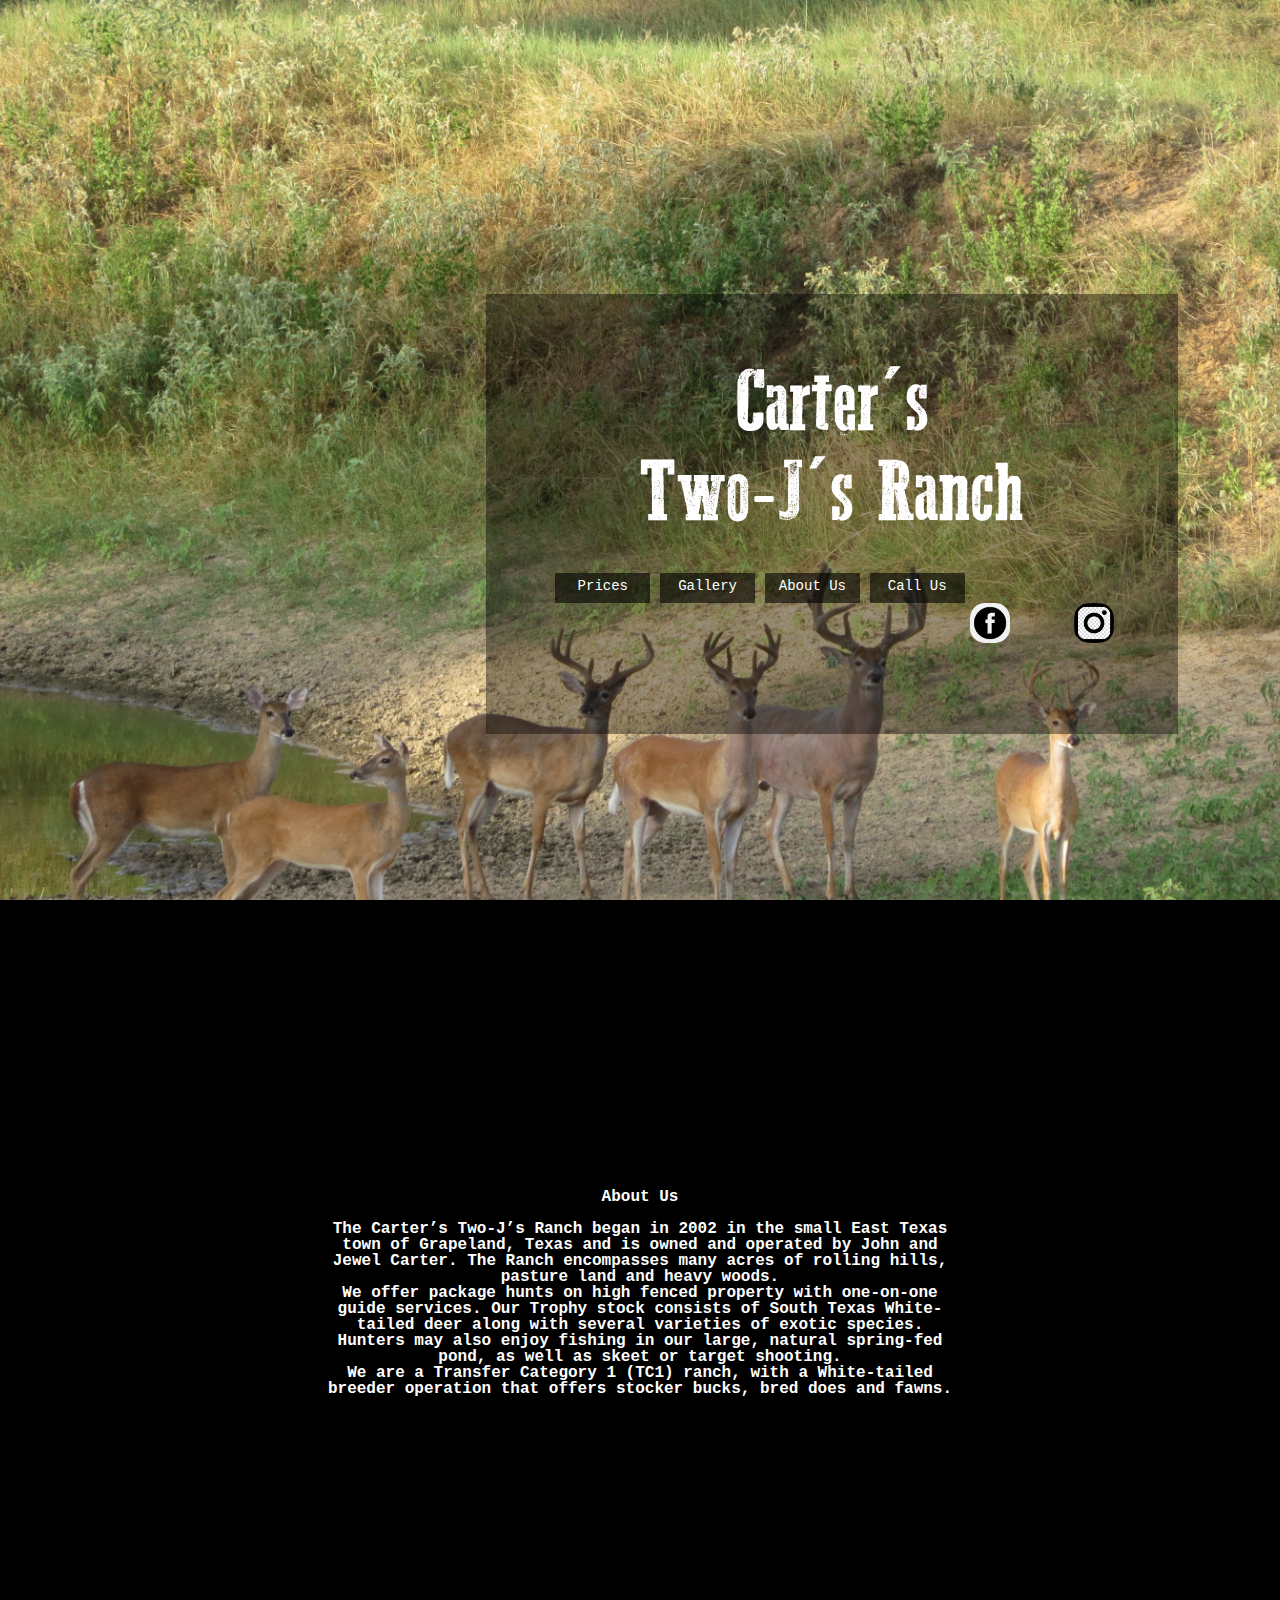
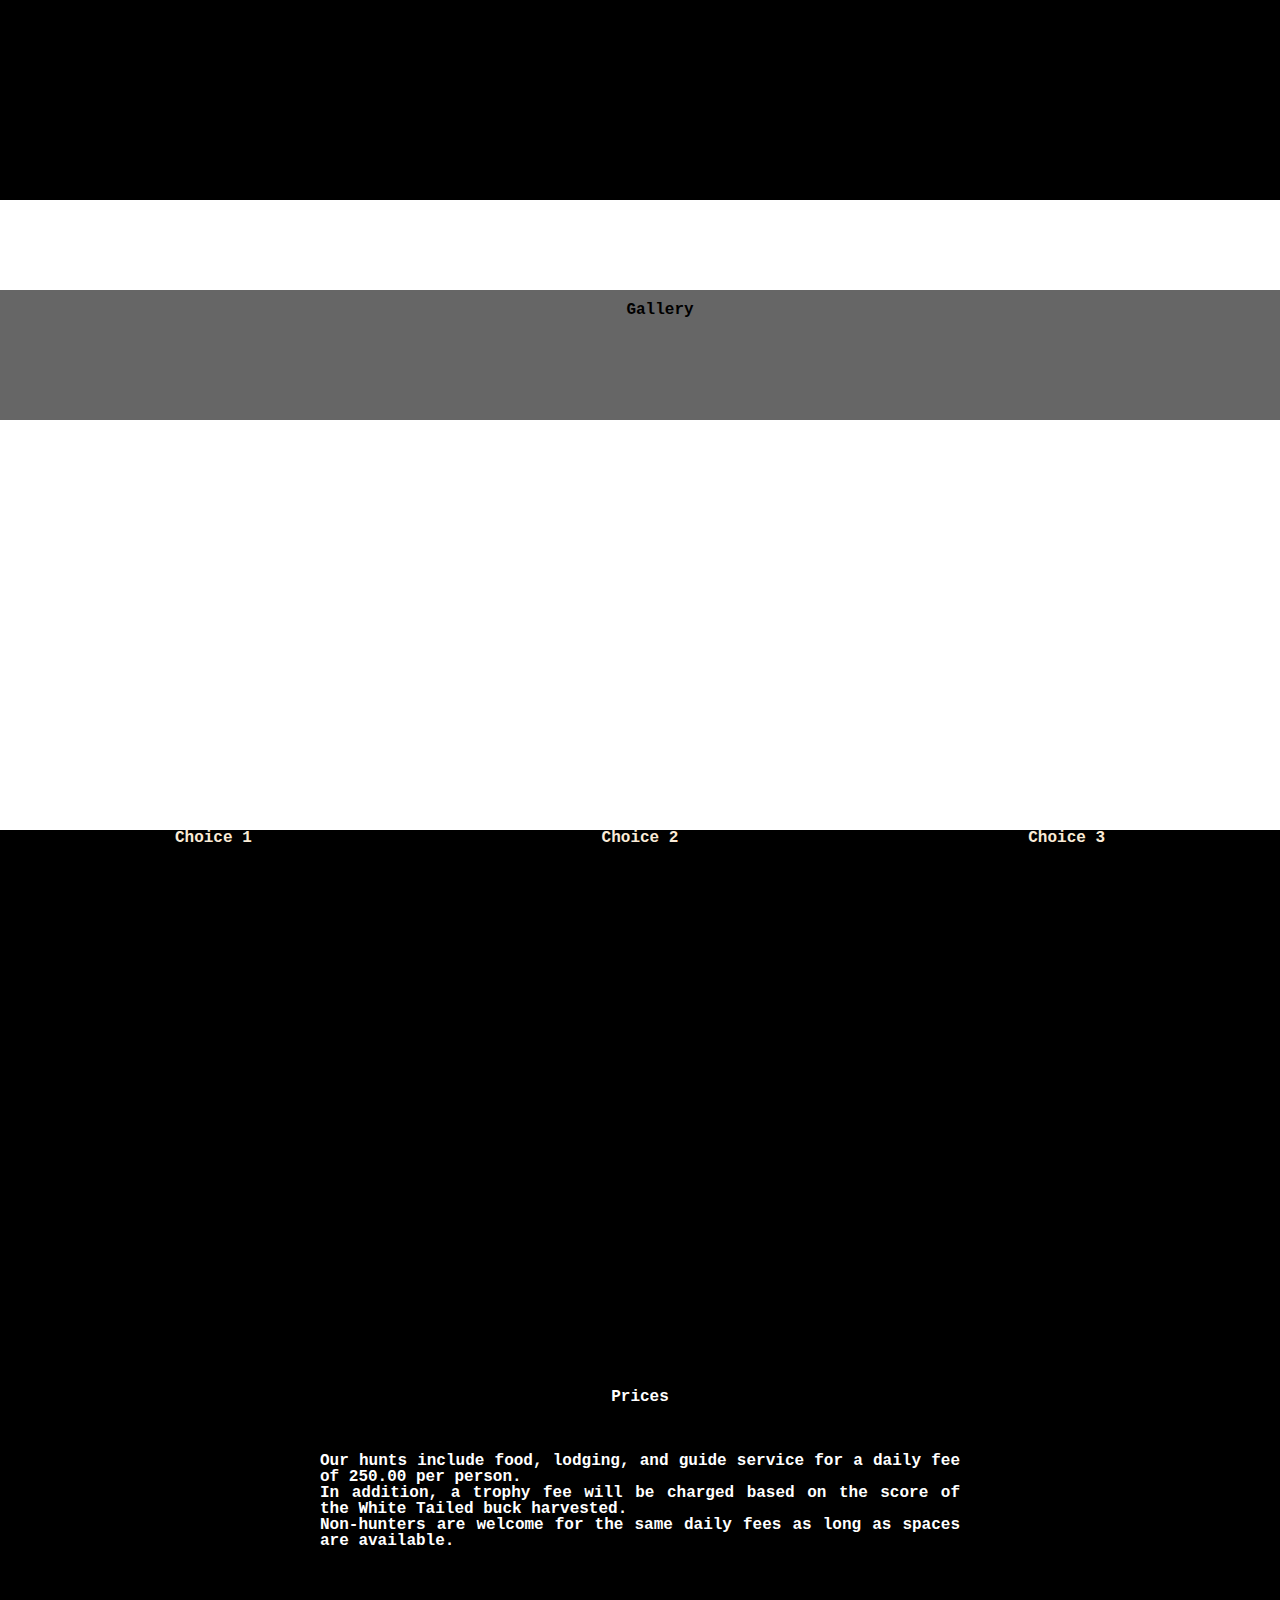
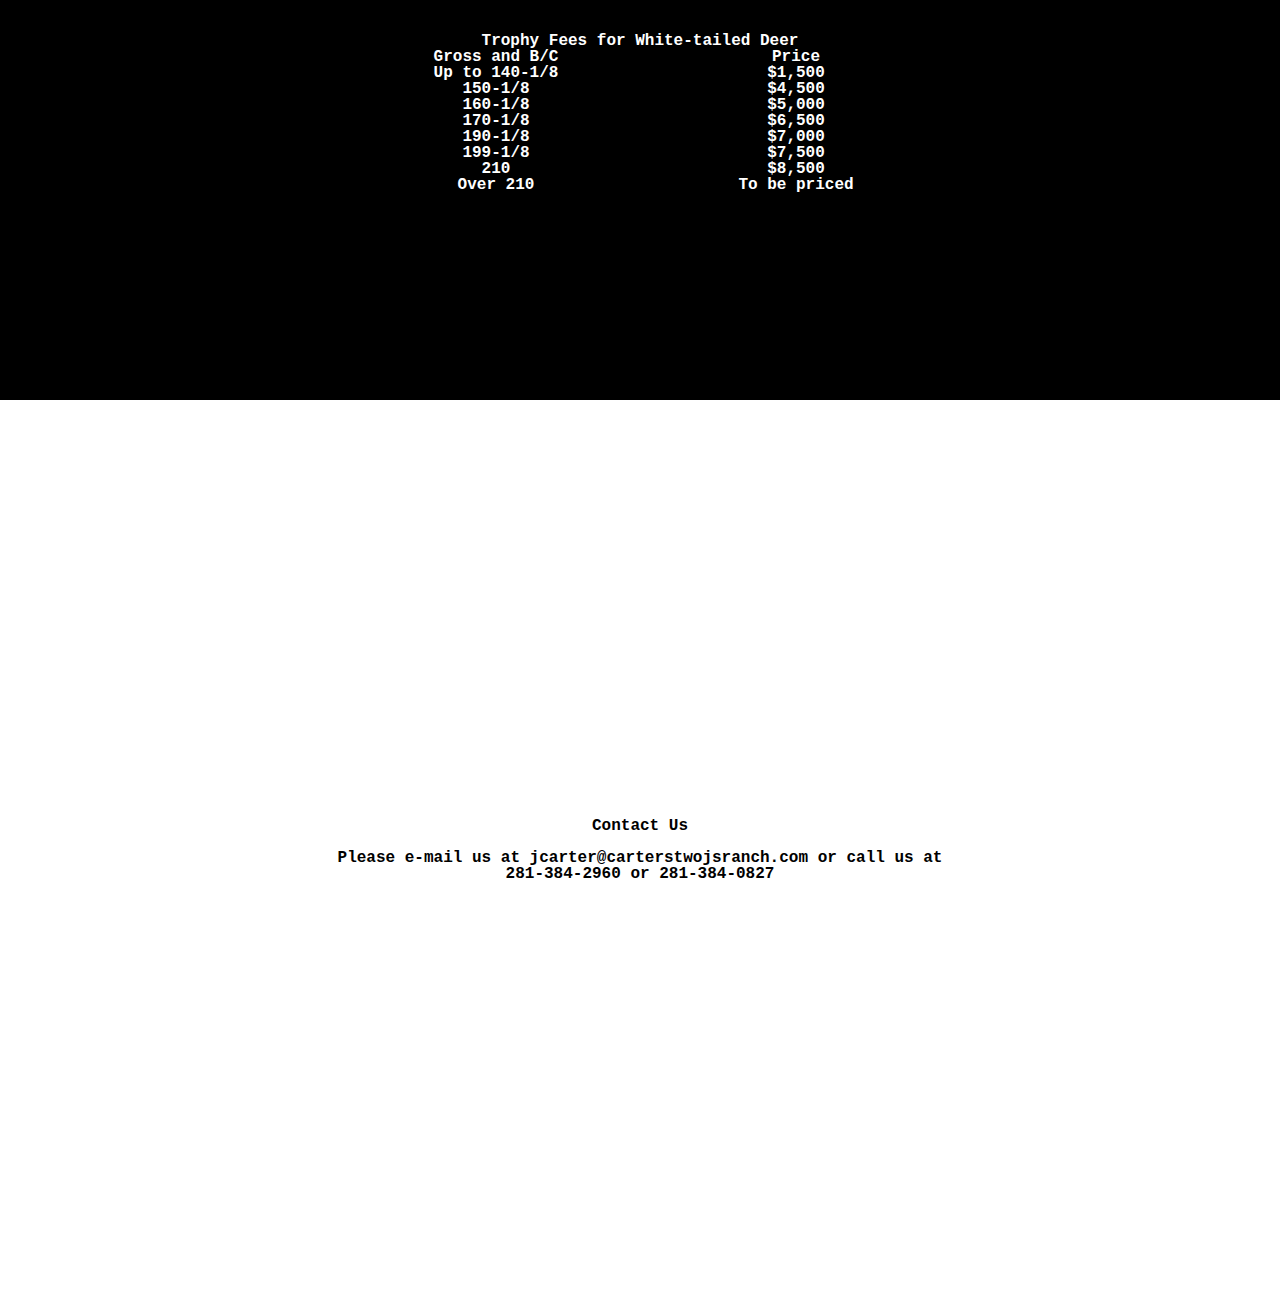
==== commit 6707e56c: "prices updated" ====
--- a/index.html
+++ b/index.html
@@ -76,6 +76,7 @@
     <div id="gallery">
         <div class="gallery">
             <div class="gallery-headline">
+                
                 <h1>Gallery</h1>
 
             </div>
@@ -104,7 +105,8 @@
             <div class="container felt">
                     <h1>Prices</h1>
                     <br>
-                    <img src="assets/barbed.gif" style= "width: 100%; display: inline-block">
+                    <br>
+                    <br>
                     
                     
                     <div class="text-container">
@@ -119,13 +121,63 @@
                         </p>
 
                     </div>
+                    <div class="price-table">
+                        <h1>Trophy Fees for White-tailed Deer</h1>
+                        <table style="width:100%">
+                                <tr>
+                                  <th><h1> Gross and B/C </h1></th>
+                                  <th><h1>  </h1></th>
+                                  <th><h1> Price </h1></th>
+                                </tr>
+                                <tr>
+                                  <td><h1> Up to 140-1/8 </h1></td>
+                                  <td><h1>  </h1></td>
+                                  <td><h1> $1,500 </h1></td>
+                                </tr>
+                                <tr>
+                                  <td><h1> 150-1/8</h1></td>
+                                  <td><h1>  </h1></td>
+                                  <td><h1> $4,500 </h1></td>
+                                </tr>
+                                <tr>
+                                  <td><h1> 160-1/8</h1></td>
+                                  <td><h1>  </h1></td>
+                                  <td><h1> $5,000 </h1></td>
+                                </tr>
+                                <tr>
+                                  <td><h1> 170-1/8</h1></td>
+                                  <td><h1>  </h1></td>
+                                  <td><h1> $6,500 </h1></td>
+                                </tr>
+                                <tr>
+                                  <td><h1> 190-1/8</h1></td>
+                                  <td><h1>  </h1></td>
+                                  <td><h1> $7,000 </h1></td>
+                                </tr>
+                                <tr>
+                                  <td><h1> 199-1/8</h1></td>
+                                  <td><h1>  </h1></td>
+                                  <td><h1> $7,500 </h1></td>
+                                </tr>
+                                <tr>
+                                  <td><h1> 210</h1></td>
+                                  <td><h1>  </h1></td>
+                                  <td><h1> $8,500 </h1></td>
+                                </tr>
+                                <tr>
+                                  <td><h1> Over 210</h1></td>
+                                  <td><h1>  </h1></td>
+                                  <td><h1> To be priced</h1></td>
+                                </tr>
+                              </table>
+                    </div>
         
         
                 </div>
     </div>
     
     <div id="para2">
-            <div class="container">
+            <div class="contact-us">
                     <h1>Contact Us</h1>
                     <br>
                     <!-- <img src="assets/barbed.gif" style= "width: 100%; display: inline-block"> -->
--- a/style.css
+++ b/style.css
@@ -180,6 +180,11 @@
     
     /* background-image: linear-gradient(rgba(255,255,255,0.5), rgba(255,255,255,0.5)),url("https://www.transparenttextures.com/patterns/purty-wood.png"); */
     /* This is mostly intended for prototyping; please download the pattern and re-host for production environments. Thank you! */
+}
+
+.price-table{
+    padding: 20px;
+    margin-top: 10%;
 }
 
 
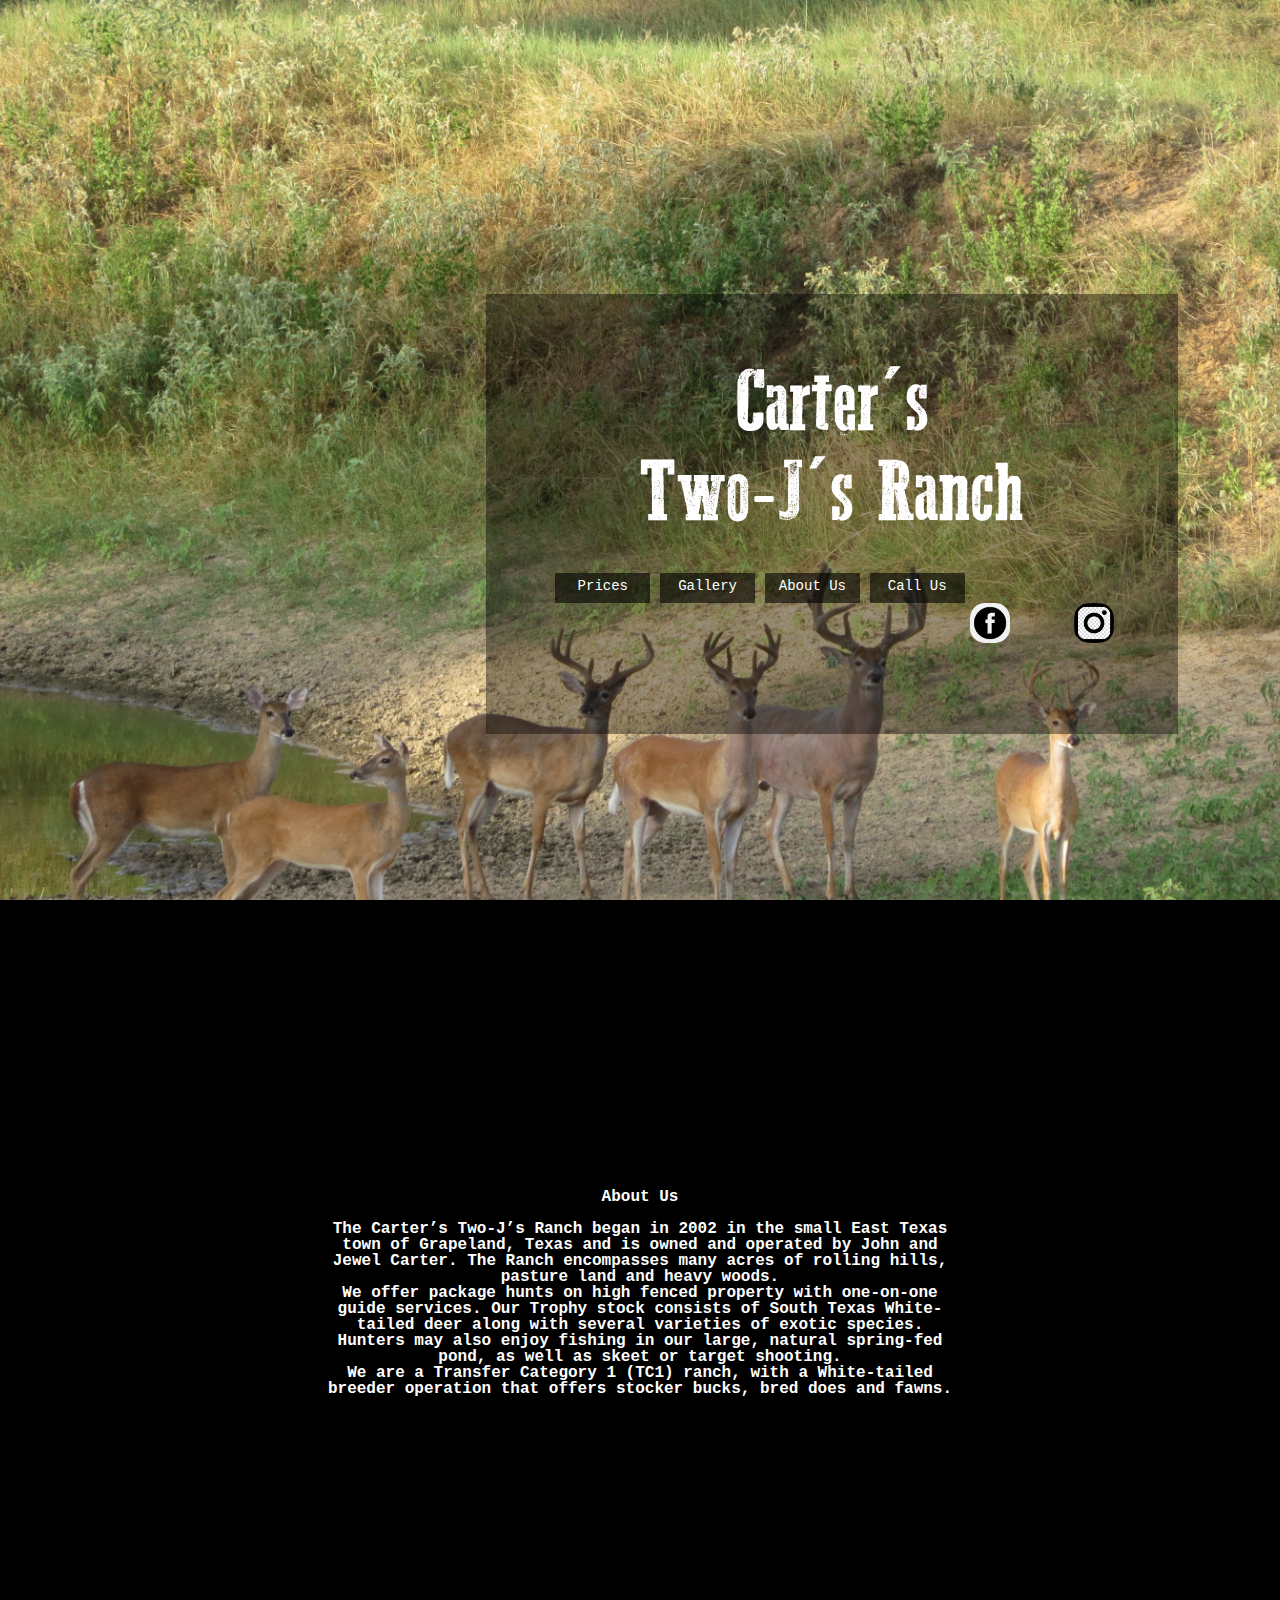
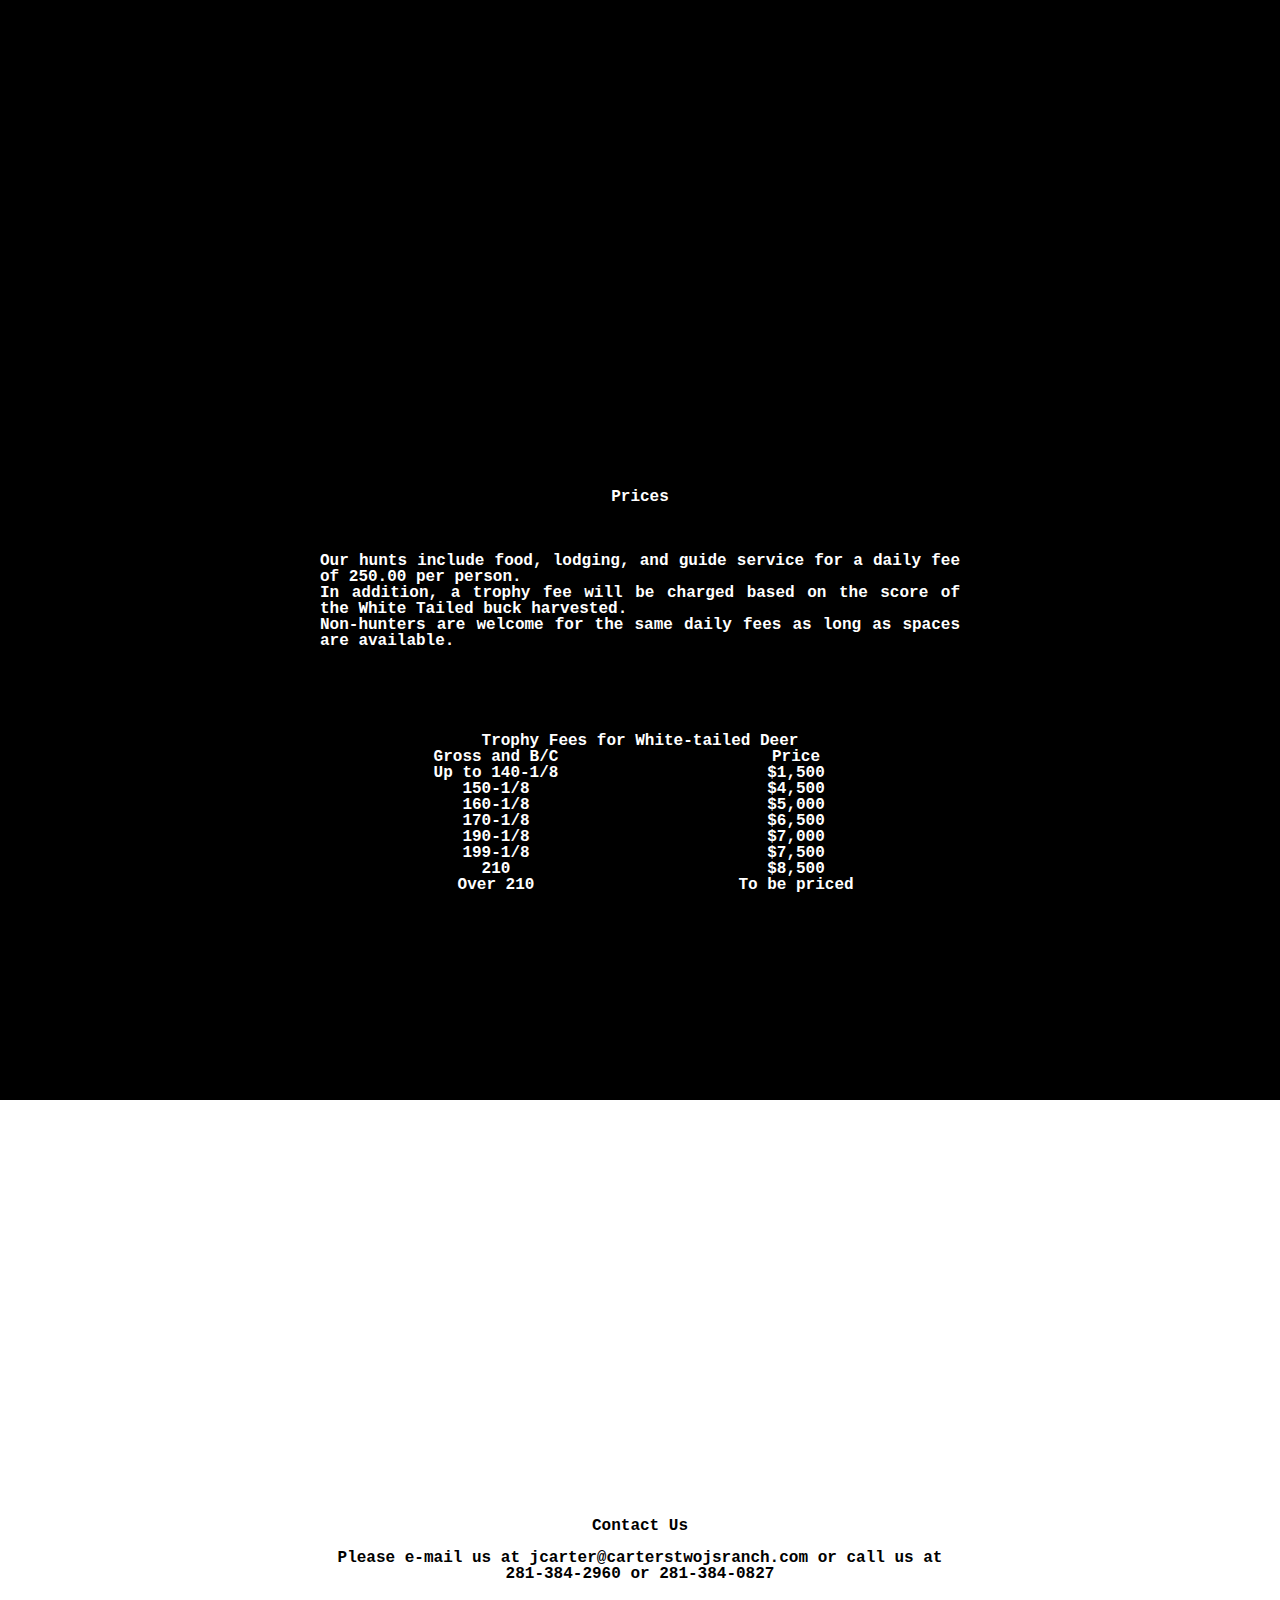
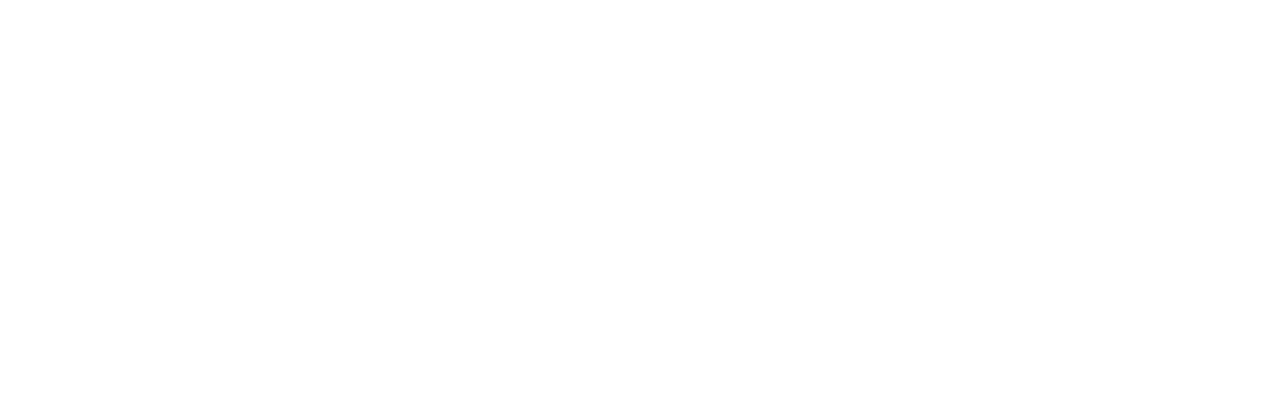
==== commit 3b9ae713: "gallery added to switch between pictures" ====
--- a/index.html
+++ b/index.html
@@ -30,7 +30,7 @@
                 <a class= "linkto" href="#prices">Prices</a>
                 
                 
-                <a class= "linkto" href="#gallery">Gallery</a>
+                <a class= "linkto" href="gallery.html">Gallery</a>
                 
                 
                 <a class= "linkto" href="#about">About Us</a>
@@ -73,34 +73,7 @@
 
 
     </div>
-    <div id="gallery">
-        <div class="gallery">
-            <div class="gallery-headline">
-                
-                <h1>Gallery</h1>
 
-            </div>
-            <div class="gallery-container">
-                <div class="gallery-select">
-                    <div class="gallery-img">
-                        <h1>Choice 1</h1>
-                    </div>
-                </div>
-                <div class="gallery-select">
-                    <div class="gallery-img">
-                        <h1>Choice 2</h1>
-                    </div>
-                </div>
-                <div class="gallery-select">
-                    <div class="gallery-img">
-                        <h1>Choice 3</h1>
-                    </div>
-                </div>
-            </div>
-            
-
-        </div>
-    </div>
     <div id="prices">
             <div class="container felt">
                     <h1>Prices</h1>
